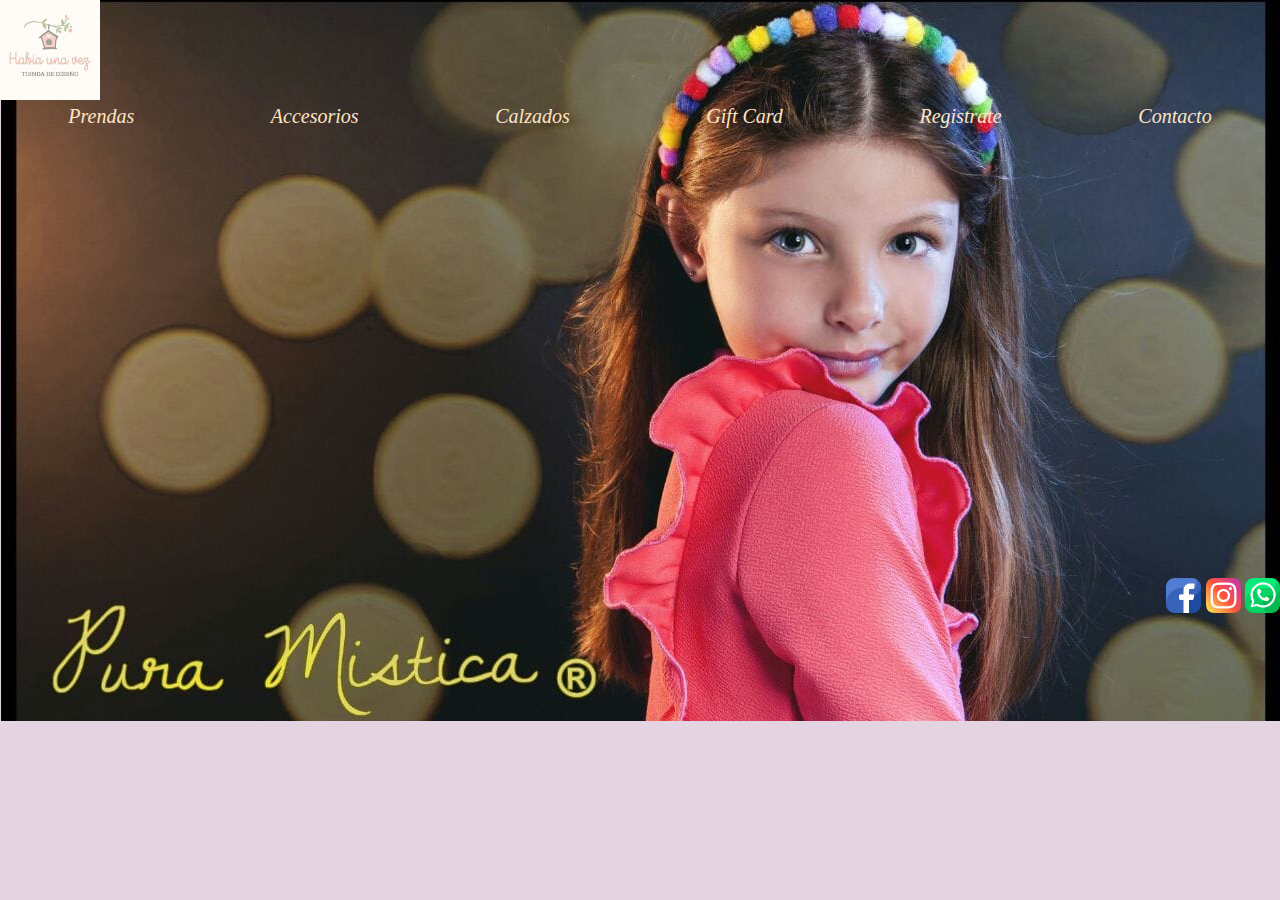
==== index.html @ 28ac90bb "commit inicial" ====
<!DOCTYPE html>
<html lang="en">

<head>
    <meta charset="UTF-8">
    <meta http-equiv="X-UA-Compatible" content="IE=edge">
    <meta name="viewport" content="width=device-width, initial-scale=1.0">
    <title>HABIA UNA VEZ</title>
    <link rel="stylesheet" href="css/Style.css">


</head>

<body class="backHome" id="backHome">
    <div id="mainHome">
        <header class="menu">

            <nav id="colorLi">
                <a class="logo" href="index.html"><img src="./media/logo original.jpg" width="100px" alt=""></a>
                <ul>
                    <li><a href="./paginas/Prendas.html">Prendas</a>
                        <ul>
                            <li>Remeras</li>
                            <li>Pantalones</li>
                            <li>Vestidos</li>
                            <li>Abrigos</li>
                        </ul>
                    </li>
                    <li><a href="./paginas/Accesorios.html">Accesorios</a>
                        <ul>
                            <li>Vinchas</li>
                            <li>Gorros</li>
                            <li>Collares</li>
                            <li>Medias</li>
                        </ul>
                    </li>
                    <li><a href="./paginas/Calzados.html">Calzados</a></li>
                    <li><a href="./paginas/Gifcard.html">Gift Card</a></li>
                    <li><a href="./paginas/Registrate.html">Registrate</a></li>
                    <li><a href="./paginas/Contacto.html">Contacto</a></li>
                </ul>
            </nav>

            <section>

            </section>


            <footer id="footerHome">
                <nav>
                    <a href="https://www.facebook.com/Habiaunaveztiendadenenas" target="_blank"> <img
                            src="./media/facebook.png" width="35px" alt="facebook"> </a>
                    <a href="https://www.instagram.com/habia_una_vez_t/" target="_blank"> <img
                            src="./media/instagram.PNG" width="35px" alt="ig"></a>
                    <a href="https://api.whatsapp.com/send?phone=" target="_blank"> <img src="./media/Whatsapp.PNG"
                            width="35px" alt="whatsapp"></a>
                </nav>
            </footer>
    </div>
</body>



</html>
---- css/Style.css ----
*{
    margin: 0;
    padding: 0;
}

.padre-flex{
    justify-content: flex-end;
}

.bolso {
    display: flex;
    justify-content: end;
    margin-right: 20px;
    margin-top: 10px;
}

body {
    background-color: rgb(228, 212, 225);
}

a {
    font-family: Georgia, 'Times New Roman', Times, serif;
    font-size: 20px;
    font-style: italic;
    color: grey;
    text-decoration: none;     
}

nav ul{
    display: flex;
    flex-direction: row;
    justify-content: space-around;
}

ul {
    list-style: none;
    font-size: 0;
}

/*li {
    display: flex;
    display: inline-block;
    position: relative;
    font-size: 14px;
}*/

ul ul {
    position: absolute;
    display: none;       
}

ul ul li {
    display: block;
}

.menu ul li:hover ul{
    display: block;
    color: bisque;
}

footer{
    display: flex;
    justify-content: end;
    /*margin-top: 400px;
    margin-left: 900px;*/

}

/* Grillas*/
header{
    grid-area: header;
}

footer{
    grid-area: footer;
}

section{
    grid-area: section;
}

article {
    grid-area: article;
}

/*Home*/
#mainHome{
    display: grid;
    grid-template-columns: auto;
    grid-template-rows: 15% auto 20% 10%;
    grid-template-areas: "header" "section" "article" "footer";
}

#colorLi a {
    color: bisque;
}
.backHome {
    background-image: url("../media/posible\ home.jpg");
    background-repeat: round;
    background-attachment: fixed;
}

#footerHome{
    margin-top: 450px;
    margin-left: 900px;
}

/*Prendas*/

 .textoPrendas{
    font-family: Georgia, 'Times New Roman', Times, serif;
    font-size: 20px;
    font-style: italic;
    color: aliceblue;
}

/*.imgPrendas {
    margin-top: 70px;
}*/

#mainPrendas{
    display: grid;
    grid-template-columns: auto;
    grid-template-rows: 15% auto 20% 10%;
    grid-template-areas: "header" "section" "article" "footer" ;
}

#gridPrendas {
    display: grid;
    grid-template-columns:repeat(4, 1fr) ;
    grid-template-rows:repeat(2, 1fr) ;
    column-gap: 5px;
    row-gap: 5px;
   
}

div section img {
    border-radius: 10px;
    width: 200px;
    height: 200px;
}


/*.listaPrendas {
    font-family: Georgia, 'Times New Roman', Times, serif;
    font-size: 16px;
    font-style: italic;
    color: aliceblue;
}*/

/*Accesorios*/
#mainAccesorios{
    display: grid;   
    grid-template-columns: auto;
    grid-template-rows: 20% auto 15%;
    grid-template-areas: "header" "section" "footer" ;
}

#gridAccesorios{
    display: grid;
    grid-template-columns:repeat(3, 1fr) ;
    grid-template-rows: repeat(2, 1fr) ;
    column-gap: 5px;
    row-gap: 5px;
}

/*Calzados*/
.imgCalzados {
    margin-top: 100px;

}

#tablaCalzados {
    background-color: rgb(40, 40, 110);
    margin-top: 50px;
    margin-left: 200px;
    border: groove;
}

#mainCalzados{
    display: grid;
    grid-template-columns: auto;
    grid-template-rows: 25% auto 15%;
    grid-template-areas: "header" "section" "footer";
}

#gridCalzados{
    display: grid;
    grid-template-columns:repeat(4, 1fr) ;
    grid-template-rows: auto;
    column-gap: 5px;
    
}

/*Gift card*/
.textoGift {
    font-family: Georgia, 'Times New Roman', Times, serif;
    font-size: 20px;
    font-style: italic;
    color: gray;
    border: double 5px;
    margin-top: 80px;
}

.gift {
    font-family: Georgia, 'Times New Roman', Times, serif;
    font-size: 20px;
    font-style: italic;
    color: grey
    border: double 5px;
    margin-top: 90px;
}

.fieldsetGift {
background-color: whitesmoke;
}

#mainGiftCard{
    display: grid;
    grid-template-columns: auto;
    grid-template-rows: 15% 30% auto 15%;
    grid-template-areas: "header" "section" "article" "footer" ;
}


/*Registrate*/
.articleRegistrate {
    margin-top: 100px;
    font-family: Georgia, 'Times New Roman', Times, serif;
    font-size: 20px;
    font-style: italic;
    color: grey;
    background-color: whitesmoke;
}

#botonRegistrate {
    margin-left: 300px;
}

#mainRegistrate{
    display: grid;
    grid-template-columns: auto;
    grid-template-rows: 25% auto auto 15% ;
    grid-template-areas: "header" "section" "article" "footer" ;
}


/*Contacto*/
.TextoContacto {
    font-family: Georgia, 'Times New Roman', Times, serif;
    font-size: 20px;
    font-style: italic;
    color: grey;
    border: double 5px;
    margin-top: 80px;
}

#mainContacto{
    display: grid;
    grid-template-columns: auto;
    grid-template-rows: 15% 15% auto 15%;
    grid-template-areas: "header" "section" "article" "footer" ;
}

@media screen and (min-width: 360px) {
    #mainHome{
        display: grid;
        grid-template-columns: auto;
        grid-template-rows: 15% auto 20% 10%;
        grid-template-areas: "header" "section" "article" "footer";
    }   
        
    #backHome{
        background-repeat: no-repeat;
        background-position: top;
    }
  
    #mainPrendas{
        display: grid;
        grid-template-columns: auto;
        grid-template-rows: 15% auto 20% 10%;
        grid-template-areas: "header" "section" "article" "footer" ;
    }
    
    #gridPrendas {
        display: grid;
        grid-template-columns:repeat(2, 1fr) ;
        grid-template-rows:repeat(2, 1fr) ;
        column-gap: 5px;
        row-gap: 5px;
       
    }


    #mainAccesorios{
        display: grid   
        grid-template-columns: auto;
        grid-template-rows: 20% auto 15%;
        grid-template-areas: "header" "section" "footer" ;
    }
    
    #gridAccesorios{
        display: grid;
        grid-template-columns:repeat(3, 1fr) ;
        grid-template-rows: repeat(2, 1fr) ;
        column-gap: 5px;
        row-gap: 5px;
    }

    #mainCalzados{
        display: grid;
        grid-template-columns: auto;
        grid-template-rows: 25% auto 15%;
        grid-template-areas: "header" "section" "footer";
    }
    
    #gridCalzados{
        display: grid;
        grid-template-columns:repeat(4, 1fr) ;
        grid-template-rows: auto;
        column-gap: 5px;
        
    }

    #mainGiftCard{
        display: grid;
        grid-template-columns: auto;
        grid-template-rows: 15% 30% auto 15%;
        grid-template-areas: "header" "section" "article" "footer" ;
    }
    

    #mainRegistrate{
        display: grid;
        grid-template-columns: auto;
        grid-template-rows: 25% auto auto 15% ;
        grid-template-areas: "header" "section" "article" "footer" ;
    }

    #mainContacto{
    display: grid;
    grid-template-columns: auto;
    grid-template-rows: 15% 15% auto 15%;
    grid-template-areas: "header" "section" "article" "footer" ;
    }
}
   


@media screen and (min-width: 1200px) {  
   
    #mainPrendas{
        display: grid;
        grid-template-columns: auto;
        grid-template-rows: 15% auto 20% 10%;
        grid-template-areas: "header" "section" "article" "footer" ;
    }
    
    #gridPrendas {
        display: grid;
        grid-template-columns:repeat(4, 1fr);
        grid-template-rows:repeat(2, 1fr) ;
        column-gap: 5px;
        row-gap: 5px;
       
    }

    #mainAccesorios{
        display: grid;   
        grid-template-columns: auto;
        grid-template-rows: 20% auto 15%;
        grid-template-areas: "header" "section" "footer" ;
    }
    
    #gridAccesorios{
        display: grid;
        grid-template-columns:repeat(3, 1fr) ;
        grid-template-rows: repeat(2, 1fr) ;
        column-gap: 5px;
        row-gap: 5px;
    }

    #mainCalzados{
        display: grid;
        grid-template-columns: auto;
        grid-template-rows: 25% auto 15%;
        grid-template-areas: "header" "section" "footer";
    }
    
    #gridCalzados{
        display: grid;
        grid-template-columns:repeat(4, 1fr) ;
        grid-template-rows: auto;
        column-gap: 5px;
        
    }

    #mainGiftCard{
        display: grid;
        grid-template-columns: auto;
        grid-template-rows: 15% 30% auto 15%;
        grid-template-areas: "header" "section" "article" "footer" ;
    }    

    #mainRegistrate{
        display: grid;
        grid-template-columns: auto;
        grid-template-rows: 25% auto auto 15% ;
        grid-template-areas: "header" "section" "article" "footer" ;
    }

    #mainContacto{
    display: grid;
    grid-template-columns: auto;
    grid-template-rows: 15% 15% auto 15%;
    grid-template-areas: "header" "section" "article" "footer" ;
    }
    
}
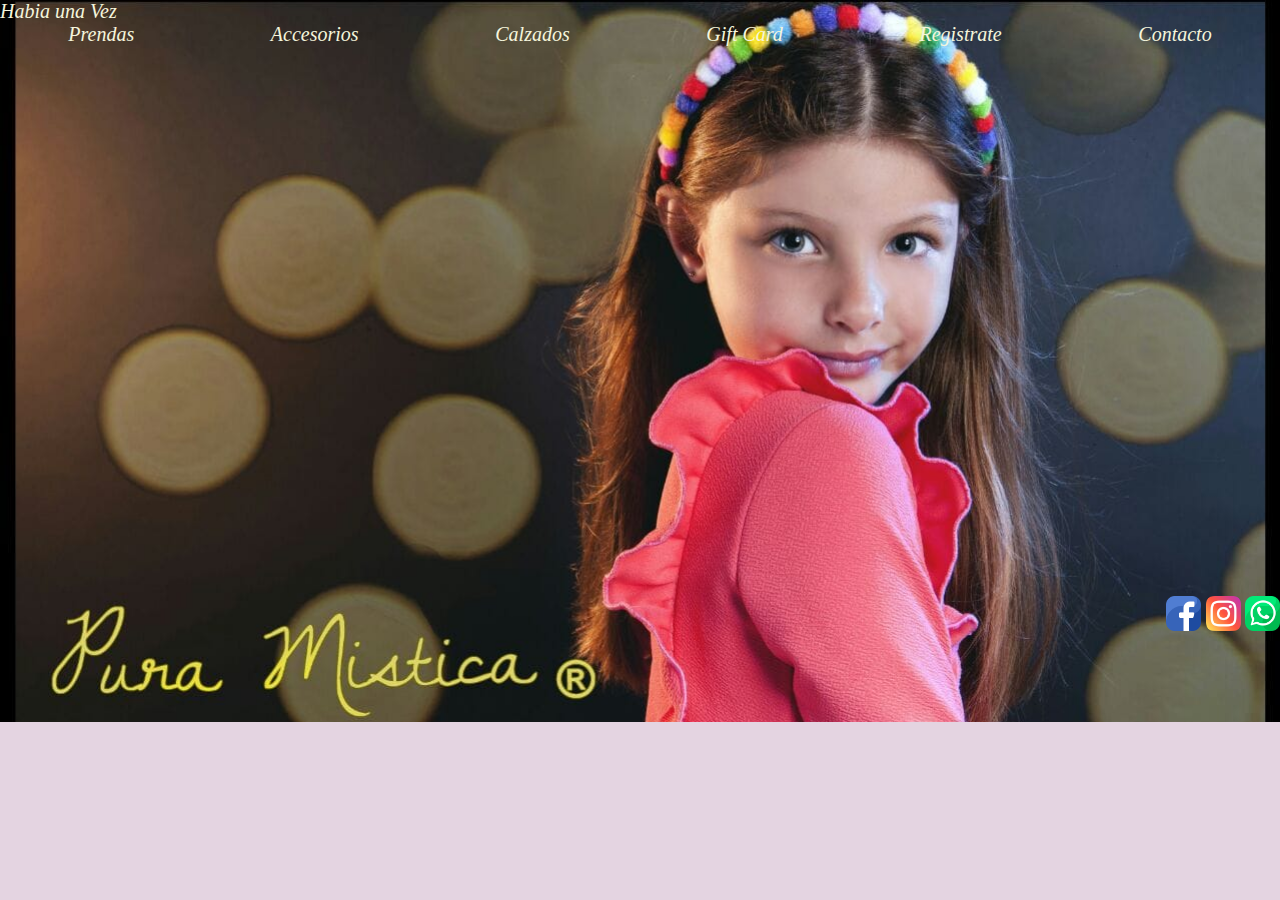
==== commit c9218e3b: "bootstrap" ====
--- a/index.html
+++ b/index.html
@@ -7,16 +7,44 @@
     <meta name="viewport" content="width=device-width, initial-scale=1.0">
     <title>HABIA UNA VEZ</title>
     <link rel="stylesheet" href="css/Style.css">
-
-
+    <link href="https://cdn.jsdelivr.net/npm/bootstrap@5.2.0-beta1/dist/css/bootstrap.min.css" rel="stylesheet" integrity="sha384-0evHe/X+R7YkIZDRvuzKMRqM+OrBnVFBL6DOitfPri4tjfHxaWutUpFmBp4vmVor" crossorigin="anonymous">
+  
 </head>
 
 <body class="backHome" id="backHome">
     <div id="mainHome">
         <header class="menu">
+         <div id="menuMobile">
+            <nav id="colorLi" >
+            <a href="index.html">Habia una Vez</a>
+            <ul class="nav flex-column">
+                <li class="nav-item">
+                  <a class="nav-link active" aria-current="page" href="./paginas/Prendas.html">Prendas</a>
+                </li>
+                <li class="nav-item">
+                  <a class="nav-link" href="./paginas/Accesorios.html">Accesorios</a>
+                </li>
+                <li class="nav-item">
+                    <a class="nav-link" href="./paginas/Calzados.html">Calzados</a>
+                </li>
+                <li class="nav-item">
+                    <a class="nav-link" href="./paginas/Gifcard.html">Gif card</a>
+                </li>
+                <li class="nav-item">
+                    <a class="nav-link" href="./paginas/Registrate.html">Registrate</a>
+                </li>
+                <li class="nav-item">
+                    <a class="nav-link" href="./paginas/Contacto.html">Contacto</a>
+                </li>
+                
+              </ul>
+            </nav>
+            </div>
 
+
+        <div id="menuDesktop">
             <nav id="colorLi">
-                <a class="logo" href="index.html"><img src="./media/logo original.jpg" width="100px" alt=""></a>
+                <a href="index.html">Habia una Vez</a>
                 <ul>
                     <li><a href="./paginas/Prendas.html">Prendas</a>
                         <ul>
@@ -40,7 +68,7 @@
                     <li><a href="./paginas/Contacto.html">Contacto</a></li>
                 </ul>
             </nav>
-
+        </div>
             <section>
 
             </section>
@@ -57,6 +85,8 @@
                 </nav>
             </footer>
     </div>
+    <script src="https://cdn.jsdelivr.net/npm/bootstrap@5.2.0-beta1/dist/js/bootstrap.bundle.min.js" integrity="sha384-pprn3073KE6tl6bjs2QrFaJGz5/SUsLqktiwsUTF55Jfv3qYSDhgCecCxMW52nD2" crossorigin="anonymous"></script>
+ 
 </body>
 
 
--- a/css/Style.css
+++ b/css/Style.css
@@ -1,6 +1,10 @@
 *{
     margin: 0;
     padding: 0;
+}
+
+.logo{
+    display: flex;
 }
 
 .padre-flex{
@@ -14,7 +18,8 @@
     margin-top: 10px;
 }
 
-body {
+
+body{
     background-color: rgb(228, 212, 225);
 }
 
@@ -37,12 +42,12 @@
     font-size: 0;
 }
 
-/*li {
+li {
     display: flex;
     display: inline-block;
     position: relative;
     font-size: 14px;
-}*/
+}
 
 ul ul {
     position: absolute;
@@ -61,9 +66,31 @@
 footer{
     display: flex;
     justify-content: end;
-    /*margin-top: 400px;
-    margin-left: 900px;*/
-
+}
+
+/* animaciones-transformaciones-transition*/
+img {
+    filter: brightness(100%);
+    transition: all 2s;
+}
+
+img:hover {
+    transform: scale(1.5);
+}
+
+h1 {
+    animation-duration: 4s;
+    animation-name: titulo;
+    animation-iteration-count: infinite;
+}
+
+@keyframes titulo {
+    0% {
+        opacity: 0;
+    }
+    100% {
+        opacity: 1;
+    }
 }
 
 /* Grillas*/
@@ -84,6 +111,10 @@
 }
 
 /*Home*/
+#colorLi{
+    flex-direction: none;
+}
+
 #mainHome{
     display: grid;
     grid-template-columns: auto;
@@ -92,16 +123,18 @@
 }
 
 #colorLi a {
-    color: bisque;
+    color: beige;
+    text-decoration: none;
 }
 .backHome {
     background-image: url("../media/posible\ home.jpg");
+    background-size: 100%;
     background-repeat: round;
     background-attachment: fixed;
 }
 
 #footerHome{
-    margin-top: 450px;
+    margin-top: 550px;
     margin-left: 900px;
 }
 
@@ -109,9 +142,9 @@
 
  .textoPrendas{
     font-family: Georgia, 'Times New Roman', Times, serif;
-    font-size: 20px;
-    font-style: italic;
-    color: aliceblue;
+    font-size: 30px;
+    font-style: italic;
+    color: rgb(134, 84, 98);
 }
 
 /*.imgPrendas {
@@ -166,22 +199,22 @@
 
 /*Calzados*/
 .imgCalzados {
-    margin-top: 100px;
-
-}
-
-#tablaCalzados {
+    margin-top: 200px;
+
+}
+
+/*#tablaCalzados {
     background-color: rgb(40, 40, 110);
     margin-top: 50px;
     margin-left: 200px;
     border: groove;
-}
+}*/
 
 #mainCalzados{
     display: grid;
     grid-template-columns: auto;
-    grid-template-rows: 25% auto 15%;
-    grid-template-areas: "header" "section" "footer";
+    grid-template-rows: 15% auto auto 15%;
+    grid-template-areas: "header" "section" "article" "footer";
 }
 
 #gridCalzados{
@@ -263,6 +296,14 @@
 }
 
 @media screen and (min-width: 360px) {
+    #menuDesktop{
+        display: none;
+    }
+    #menuMobile{
+        display: block;
+    }
+   
+    
     #mainHome{
         display: grid;
         grid-template-columns: auto;
@@ -272,6 +313,7 @@
         
     #backHome{
         background-repeat: no-repeat;
+        background-size: 100%;
         background-position: top;
     }
   
@@ -310,6 +352,86 @@
     #mainCalzados{
         display: grid;
         grid-template-columns: auto;
+        grid-template-rows: 15% auto auto 15%;
+        grid-template-areas: "header" "section" "article" "footer";
+    }
+    
+    /*#gridCalzados{
+        display: grid;
+        grid-template-columns:repeat(4, 1fr) ;
+        grid-template-rows: auto;
+        column-gap: 5px;
+        
+    }*/
+
+    #mainGiftCard{
+        display: grid;
+        grid-template-columns: auto;
+        grid-template-rows: 15% 30% auto 15%;
+        grid-template-areas: "header" "section" "article" "footer" ;
+    }
+    
+
+    #mainRegistrate{
+        display: grid;
+        grid-template-columns: auto;
+        grid-template-rows: 25% auto auto 15% ;
+        grid-template-areas: "header" "section" "article" "footer" ;
+    }
+
+    #mainContacto{
+    display: grid;
+    grid-template-columns: auto;
+    grid-template-rows: 15% 15% auto 15%;
+    grid-template-areas: "header" "section" "article" "footer" ;
+    }
+}
+   
+
+
+@media screen and (min-width: 1200px) {  
+    #menuDesktop{
+        display: block;
+    }
+    #menuMobile{
+        display: none;
+    }
+
+
+    #mainPrendas{
+        display: grid;
+        grid-template-columns: auto;
+        grid-template-rows: 15% auto 20% 10%;
+        grid-template-areas: "header" "section" "article" "footer" ;
+    }
+    
+    #gridPrendas {
+        display: grid;
+        grid-template-columns:repeat(4, 1fr);
+        grid-template-rows:repeat(2, 1fr) ;
+        column-gap: 5px;
+        row-gap: 5px;
+       
+    }
+
+    #mainAccesorios{
+        display: grid;   
+        grid-template-columns: auto;
+        grid-template-rows: 20% auto 15%;
+        grid-template-areas: "header" "section" "footer" ;
+    }
+    
+    #gridAccesorios{
+        display: grid;
+        grid-template-columns:repeat(3, 1fr) ;
+        grid-template-rows: repeat(2, 1fr) ;
+        column-gap: 5px;
+        row-gap: 5px;
+    }
+
+    #mainCalzados{
+        display: grid;
+        grid-template-columns: auto;
         grid-template-rows: 25% auto 15%;
         grid-template-areas: "header" "section" "footer";
     }
@@ -327,8 +449,7 @@
         grid-template-columns: auto;
         grid-template-rows: 15% 30% auto 15%;
         grid-template-areas: "header" "section" "article" "footer" ;
-    }
-    
+    }    
 
     #mainRegistrate{
         display: grid;
@@ -343,78 +464,6 @@
     grid-template-rows: 15% 15% auto 15%;
     grid-template-areas: "header" "section" "article" "footer" ;
     }
-}
-   
-
-
-@media screen and (min-width: 1200px) {  
-   
-    #mainPrendas{
-        display: grid;
-        grid-template-columns: auto;
-        grid-template-rows: 15% auto 20% 10%;
-        grid-template-areas: "header" "section" "article" "footer" ;
-    }
-    
-    #gridPrendas {
-        display: grid;
-        grid-template-columns:repeat(4, 1fr);
-        grid-template-rows:repeat(2, 1fr) ;
-        column-gap: 5px;
-        row-gap: 5px;
-       
-    }
-
-    #mainAccesorios{
-        display: grid;   
-        grid-template-columns: auto;
-        grid-template-rows: 20% auto 15%;
-        grid-template-areas: "header" "section" "footer" ;
-    }
-    
-    #gridAccesorios{
-        display: grid;
-        grid-template-columns:repeat(3, 1fr) ;
-        grid-template-rows: repeat(2, 1fr) ;
-        column-gap: 5px;
-        row-gap: 5px;
-    }
-
-    #mainCalzados{
-        display: grid;
-        grid-template-columns: auto;
-        grid-template-rows: 25% auto 15%;
-        grid-template-areas: "header" "section" "footer";
-    }
-    
-    #gridCalzados{
-        display: grid;
-        grid-template-columns:repeat(4, 1fr) ;
-        grid-template-rows: auto;
-        column-gap: 5px;
-        
-    }
-
-    #mainGiftCard{
-        display: grid;
-        grid-template-columns: auto;
-        grid-template-rows: 15% 30% auto 15%;
-        grid-template-areas: "header" "section" "article" "footer" ;
-    }    
-
-    #mainRegistrate{
-        display: grid;
-        grid-template-columns: auto;
-        grid-template-rows: 25% auto auto 15% ;
-        grid-template-areas: "header" "section" "article" "footer" ;
-    }
-
-    #mainContacto{
-    display: grid;
-    grid-template-columns: auto;
-    grid-template-rows: 15% 15% auto 15%;
-    grid-template-areas: "header" "section" "article" "footer" ;
-    }
-    
-}
-
+    
+}
+
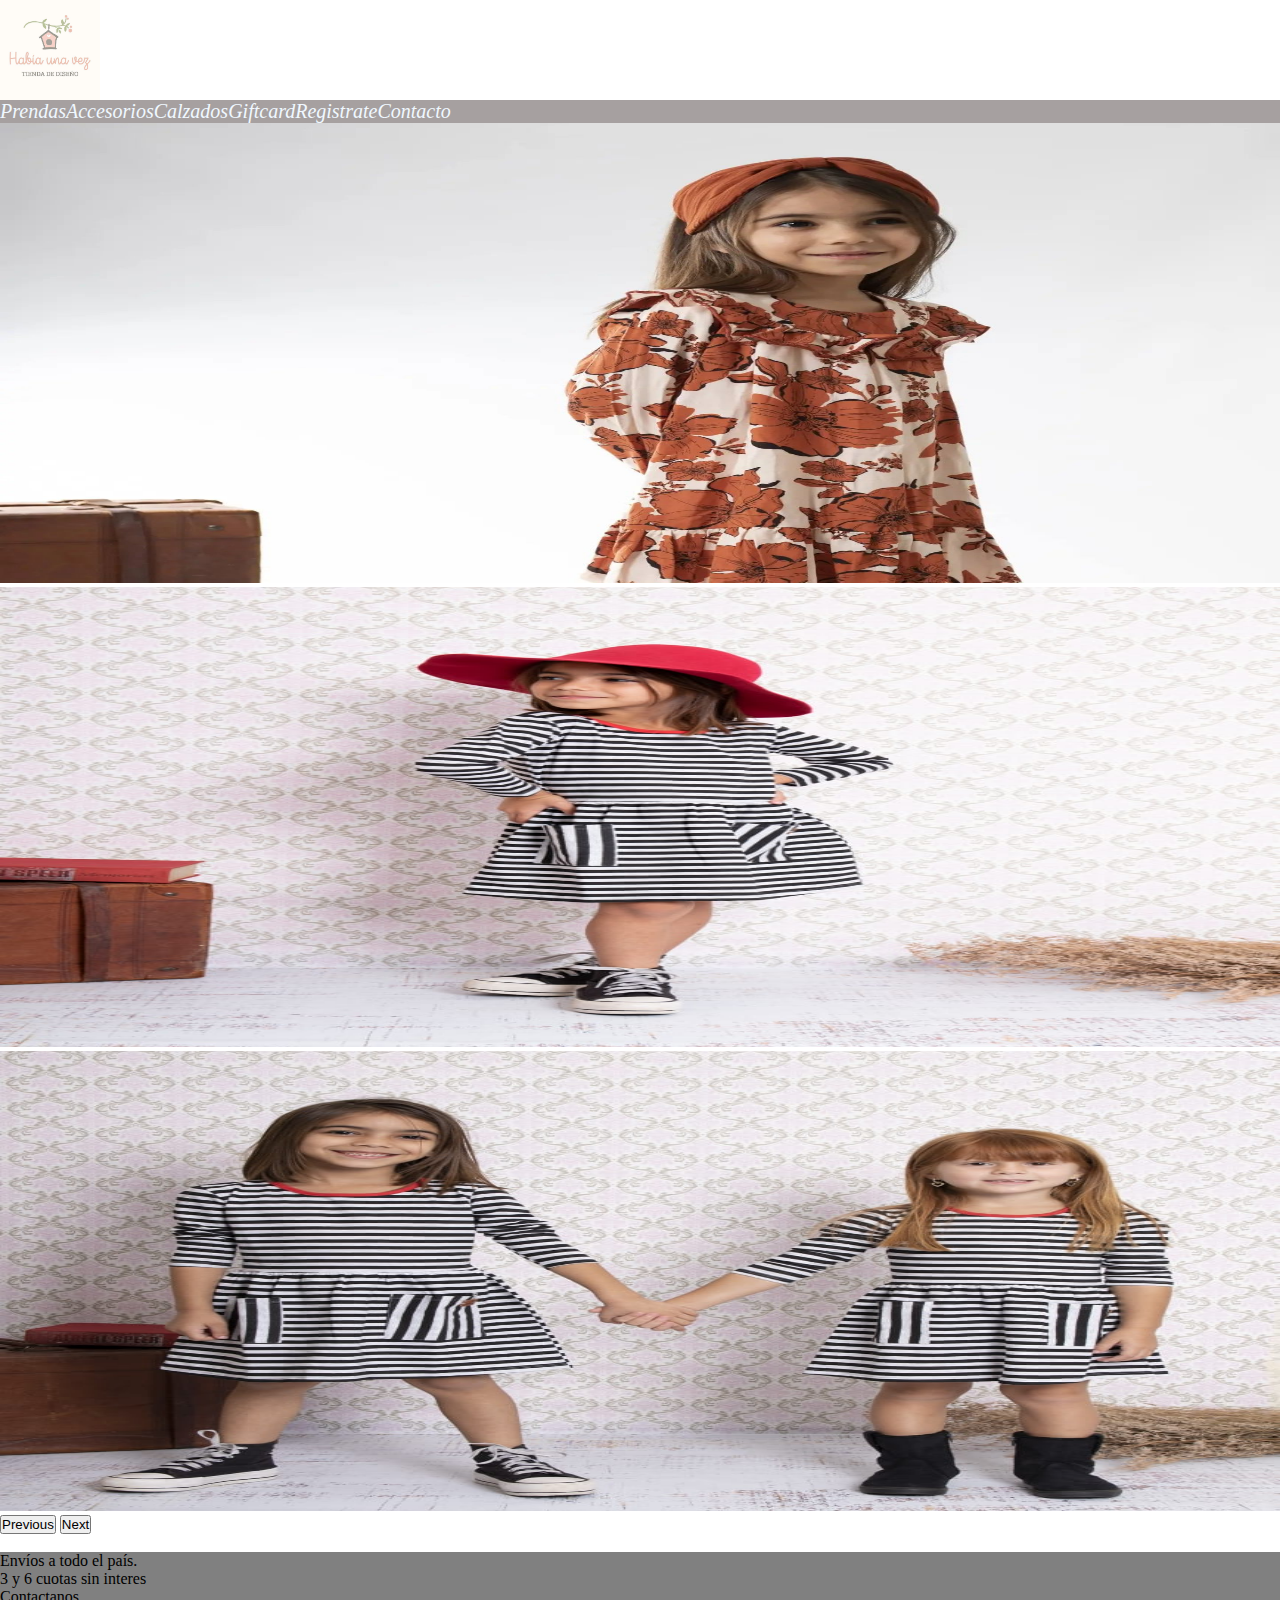
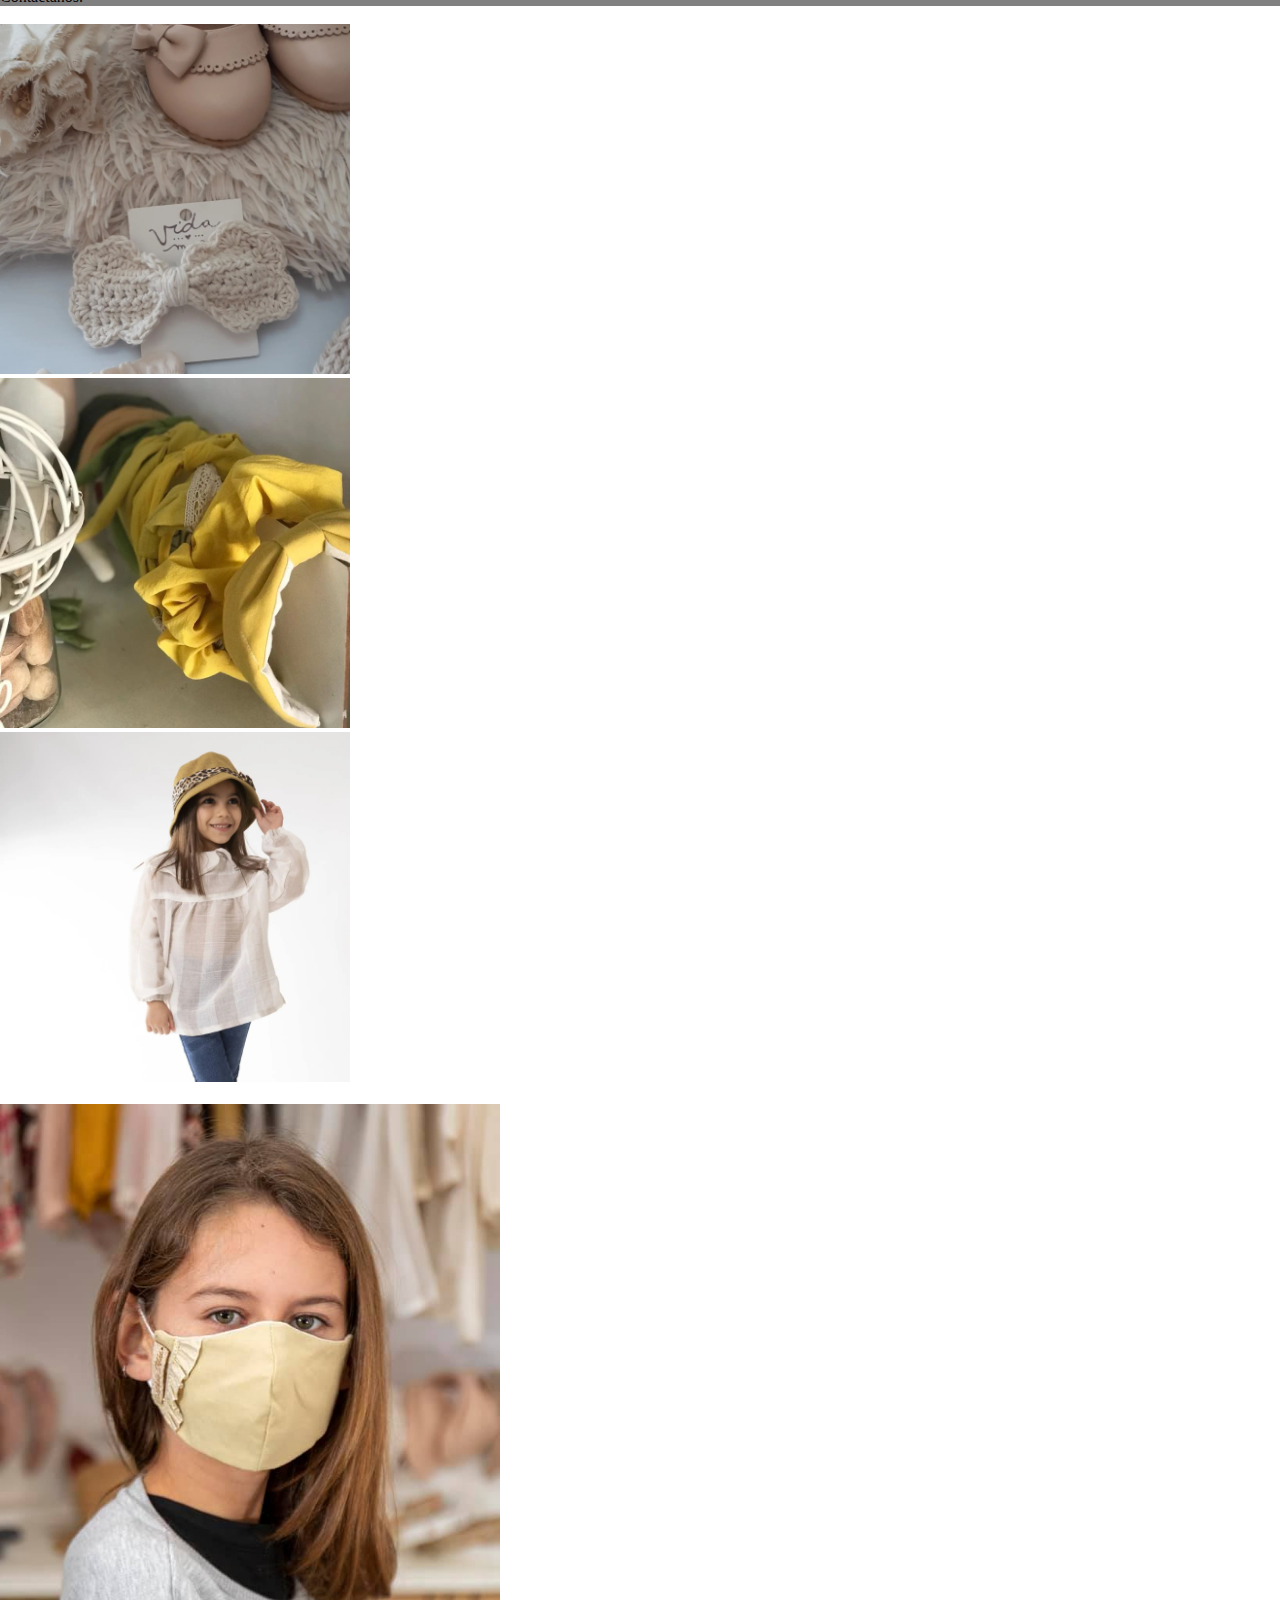
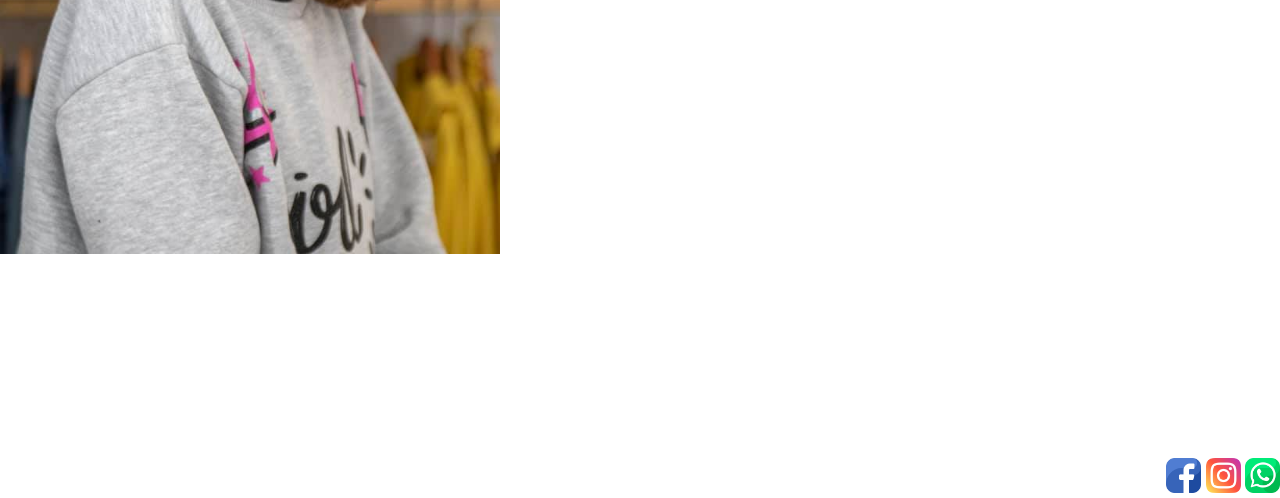
==== commit cec9897d: "modificaciones agregadas" ====
--- a/index.html
+++ b/index.html
@@ -11,8 +11,80 @@
   
 </head>
 
-<body class="backHome" id="backHome">
-    <div id="mainHome">
+<body>
+    <header>
+        <div id="menuDesktop" class="row">
+            <a class="logo" href="./index.html"><img src="./media/logo original.jpg" width="100px" alt=""></a>
+        <div class="contenedorNav">
+                            
+            <ul class=" nav justify-content-center">
+              <li class="nav-item">
+                <a class="nav-link" href="paginas/Prendas.html">Prendas</a>
+              </li>
+              <li class="nav-item">
+                <a class="nav-link" href="paginas/Accesorios.html">Accesorios</a>
+              </li>
+              <li class="nav-item">
+                <a class="nav-link" href="paginas/Calzados.html">Calzados</a>
+              </li>
+              <li class="nav-item">
+                <a class="nav-link" href="paginas/Gifcard.html">Giftcard</a>
+              </li>
+              <li class="nav-item">
+                <a class="nav-link" href="paginas/Registrate.html">Registrate</a>
+              </li>
+              <li class="nav-item">
+                <a class="nav-link" href="paginas/Contacto.html">Contacto</a>
+              </li>
+              
+            </ul>
+          
+            </div>
+        </div>
+
+        <div id="menuMobile">
+            <nav class="navbar bg-light fixed-top">
+             <div class="container-fluid">
+               <a class="navbar-brand" href="../index.html">Habia una Vez</a>
+               <button class="navbar-toggler" type="button" data-bs-toggle="offcanvas" data-bs-target="#offcanvasNavbar" aria-controls="offcanvasNavbar">
+                 <span class="navbar-toggler-icon"></span>
+               </button>
+               <div class="offcanvas offcanvas-end" tabindex="-1" id="offcanvasNavbar" aria-labelledby="offcanvasNavbarLabel">
+                 <div class="offcanvas-header">
+                   <h5 class="offcanvas-title" id="offcanvasNavbarLabel">Menu</h5>
+                   <button type="button" class="btn-close" data-bs-dismiss="offcanvas" aria-label="Close"></button>
+                 </div>
+                 <div class="offcanvas-body">
+                   <ul class="navbar-nav justify-content-end flex-grow-1 pe-3">
+                     <li class="nav-item">
+                       <a class="nav-link active" aria-current="page" href="./paginas/Prendas.html">Prendas</a>
+                     </li>
+                     <li class="nav-item">
+                       <a class="nav-link active" aria-current="page" href="./paginas/Accesorios.html">Accesorios</a>
+                     </li>
+                     <li class="nav-item">
+                       <a class="nav-link active" aria-current="page" href="./paginas/Calzados.html">Calzados</a>
+                     </li>
+                     <li class="nav-item">
+                       <a class="nav-link active" aria-current="page" href="./paginas/Gifcard.html">Gift Card</a>
+                     </li>
+                     <li class="nav-item">
+                       <a class="nav-link active" aria-current="page" href="./paginas/Registrate.html">Registrate</a>
+                     </li>
+                     <li class="nav-item">
+                       <a class="nav-link active" aria-current="page" href="./paginas/Contacto.html">Contacto</a>
+                     </li>
+                   </ul>  
+                 </div>
+               </div>
+             </div>
+           </nav>
+         </div>
+    </header>
+
+
+
+    <!--<div id="mainHome">
         <header class="menu">
          <div id="menuMobile">
             <nav id="colorLi" >
@@ -39,10 +111,91 @@
                 
               </ul>
             </nav>
-            </div>
-
-
-        <div id="menuDesktop">
+            </div>-->
+
+            <div id="carouselExampleFade" class="carousel slide carousel-fade" data-bs-ride="carousel">
+                <div class="carousel-inner">
+                  <div class="carousel-item active">
+                    <img src="./media/DE DISEÑO.jpg" class="d-block w-100"  alt="...">
+                  </div>
+                  <div class="carousel-item">
+                    <img src="./media/WhatsApp Image 2022-06-03 at 10.55.48 AM.jpeg" class="d-block w-100" alt="...">
+                  </div>
+                  <div class="carousel-item">
+                    <img src="./media/WhatsApp Image 2022-06-03 at 11.00.05 AM.jpeg" class="d-block w-100" alt="...">
+                  </div>
+                </div>
+                <button class="carousel-control-prev" type="button" data-bs-target="#carouselExampleFade" data-bs-slide="prev">
+                  <span class="carousel-control-prev-icon" aria-hidden="true"></span>
+                  <span class="visually-hidden">Previous</span>
+                </button>
+                <button class="carousel-control-next" type="button" data-bs-target="#carouselExampleFade" data-bs-slide="next">
+                  <span class="carousel-control-next-icon" aria-hidden="true"></span>
+                  <span class="visually-hidden">Next</span>
+                </button>
+              </div>
+              <br>
+            
+              <div class="container">
+                <div class="row">
+                  <div class="col-sm-3 col-md-4 col-xl-4">
+                    <div class="card">
+                      <div class="card-body">
+                        Envíos a todo el país.
+                      </div>
+                    </div>
+                  </div> 
+                  <div class="col-sm-3 col-md-4 col-xl-4">
+                    <div class="card">
+                      <div class="card-body">
+                        3 y 6 cuotas sin interes
+                      </div>
+                    </div>
+                  </div> 
+                  <div class="col-sm-3 col-md-4 col-xl-4">
+                    <div class="card">
+                      <div class="card-body">
+                        Contactanos.
+                      </div>
+                    </div>
+                  </div> 
+                </div>
+              </div>
+              <br>
+            
+              <section class="container">
+                <div class="row">
+                  <div class="col">
+                  <div class="text-center">
+                    <img src="./media/moño.jpg" class="rounded" width="350px" alt="...">
+                  </div> 
+                </div>
+                <div class="col">
+                  <div class="text-center">
+                    <img src="./media/vinchas.jpg" class="rounded" width="350px" alt="...">
+                  </div> 
+                </div>
+                <div class="col">
+                  <div class="text-center">
+                    <img src="./media/sombreros.jpg" class="rounded" width="350px" alt="...">
+                  </div> 
+                </div>
+                </div>
+              </section>
+              <br>
+              
+              <section class="container">
+                <div class="row">
+                  <div class="col">
+                  <div class="text-center">
+                    <img src="./media/barbijos.jpg" class="rounded" width="500px" alt="...">
+                  </div> 
+                </div>
+                </div>
+              </section>
+
+
+        <!--<div id="menuDesktop">
             <nav id="colorLi">
                 <a href="index.html">Habia una Vez</a>
                 <ul>
@@ -68,27 +221,22 @@
                     <li><a href="./paginas/Contacto.html">Contacto</a></li>
                 </ul>
             </nav>
-        </div>
-            <section>
-
-            </section>
-
-
-            <footer id="footerHome">
-                <nav>
-                    <a href="https://www.facebook.com/Habiaunaveztiendadenenas" target="_blank"> <img
+        </div>-->
+
+
+
+    <footer id="footerHome">
+        <nav>
+            <a href="https://www.facebook.com/Habiaunaveztiendadenenas" target="_blank"> <img
                             src="./media/facebook.png" width="35px" alt="facebook"> </a>
-                    <a href="https://www.instagram.com/habia_una_vez_t/" target="_blank"> <img
+            <a href="https://www.instagram.com/habia_una_vez_t/" target="_blank"> <img
                             src="./media/instagram.PNG" width="35px" alt="ig"></a>
-                    <a href="https://api.whatsapp.com/send?phone=" target="_blank"> <img src="./media/Whatsapp.PNG"
+            <a href="https://api.whatsapp.com/send?phone=" target="_blank"> <img src="./media/Whatsapp.PNG"
                             width="35px" alt="whatsapp"></a>
-                </nav>
-            </footer>
+        </nav>
+    </footer>
     </div>
     <script src="https://cdn.jsdelivr.net/npm/bootstrap@5.2.0-beta1/dist/js/bootstrap.bundle.min.js" integrity="sha384-pprn3073KE6tl6bjs2QrFaJGz5/SUsLqktiwsUTF55Jfv3qYSDhgCecCxMW52nD2" crossorigin="anonymous"></script>
  
 </body>
-
-
-
 </html>--- a/css/Style.css
+++ b/css/Style.css
@@ -1,3 +1,62 @@
+/* modificaciones*/
+.contenedorNav{
+    background-color: rgb(166, 160, 160);
+}
+
+.nav-link {
+    color: white;
+}
+
+.nav li.nav-item a:hover{
+    color: black;
+}
+.nav li:hover {
+    background-color: white;
+    color: black;
+    --bs-text-opacity: 0;
+}
+.nav-item {
+    text-decoration: none;
+   
+}
+.dropdown-item {
+    color:black;
+}
+.dropdown-item:hover {
+    background-color: rgba(220, 220, 220, 0.753) ;
+    color: black;
+}
+
+.card-body{
+    background-color: gray;
+}
+
+.card-body a{
+    background-color: beige;
+    color: black;
+}
+
+.contenedorNav a{
+    color: aliceblue;
+}
+
+.carousel-inner .carousel-item img{
+    object-fit: fil;
+    max-height: 460px;
+    width: 100%;
+}
+
+.card-img{
+    height: 50vh;
+    object-fit: scale-down;
+}
+
+.card .card-img-top {
+    width: auto;
+    height: 50vh;
+}
+
+/* */
 *{
     margin: 0;
     padding: 0;
@@ -19,10 +78,6 @@
 }
 
 
-body{
-    background-color: rgb(228, 212, 225);
-}
-
 a {
     font-family: Georgia, 'Times New Roman', Times, serif;
     font-size: 20px;
@@ -69,13 +124,14 @@
 }
 
 /* animaciones-transformaciones-transition*/
-img {
+
+#img{
     filter: brightness(100%);
     transition: all 2s;
 }
 
-img:hover {
-    transform: scale(1.5);
+#img:hover {
+    transform: scale(1.2);
 }
 
 h1 {
@@ -115,27 +171,28 @@
     flex-direction: none;
 }
 
-#mainHome{
+/*#mainHome{
     display: grid;
     grid-template-columns: auto;
     grid-template-rows: 15% auto 20% 10%;
     grid-template-areas: "header" "section" "article" "footer";
-}
+}*/
 
 #colorLi a {
     color: beige;
     text-decoration: none;
 }
-.backHome {
+/*.backHome {
     background-image: url("../media/posible\ home.jpg");
     background-size: 100%;
     background-repeat: round;
     background-attachment: fixed;
-}
+}*/
 
 #footerHome{
-    margin-top: 550px;
-    margin-left: 900px;
+    display: flex;
+    justify-content: end;
+    margin-top: 200px;
 }
 
 /*Prendas*/
@@ -151,12 +208,12 @@
     margin-top: 70px;
 }*/
 
-#mainPrendas{
+/*#mainPrendas{
     display: grid;
     grid-template-columns: auto;
     grid-template-rows: 15% auto 20% 10%;
     grid-template-areas: "header" "section" "article" "footer" ;
-}
+}*/
 
 #gridPrendas {
     display: grid;
@@ -167,11 +224,11 @@
    
 }
 
-div section img {
+/*div section img {
     border-radius: 10px;
     width: 200px;
     height: 200px;
-}
+}*/
 
 
 /*.listaPrendas {
@@ -226,6 +283,17 @@
 }
 
 /*Gift card*/
+
+#posicion{
+    display: flex;
+    justify-content: center;
+}
+    
+#footerGift{
+    display: flex;
+    justify-content: end;
+
+}
 .textoGift {
     font-family: Georgia, 'Times New Roman', Times, serif;
     font-size: 20px;
@@ -248,12 +316,12 @@
 background-color: whitesmoke;
 }
 
-#mainGiftCard{
+/*#mainGiftCard{
     display: grid;
     grid-template-columns: auto;
     grid-template-rows: 15% 30% auto 15%;
     grid-template-areas: "header" "section" "article" "footer" ;
-}
+}*/
 
 
 /*Registrate*/
@@ -304,7 +372,7 @@
     }
    
     
-    #mainHome{
+    /*#mainHome{
         display: grid;
         grid-template-columns: auto;
         grid-template-rows: 15% auto 20% 10%;
@@ -315,14 +383,14 @@
         background-repeat: no-repeat;
         background-size: 100%;
         background-position: top;
-    }
+    }*/
   
-    #mainPrendas{
+    /*#mainPrendas{
         display: grid;
         grid-template-columns: auto;
         grid-template-rows: 15% auto 20% 10%;
         grid-template-areas: "header" "section" "article" "footer" ;
-    }
+    }*/
     
     #gridPrendas {
         display: grid;
@@ -334,12 +402,12 @@
     }
 
 
-    #mainAccesorios{
+    /*#mainAccesorios{
         display: grid   
         grid-template-columns: auto;
         grid-template-rows: 20% auto 15%;
         grid-template-areas: "header" "section" "footer" ;
-    }
+    }*/
     
     #gridAccesorios{
         display: grid;
@@ -352,7 +420,7 @@
     #mainCalzados{
         display: grid;
         grid-template-columns: auto;
-        grid-template-rows: 15% auto auto 15%;
+        grid-template-rows: 10% 50% auto 25%;
         grid-template-areas: "header" "section" "article" "footer";
     }
     
@@ -367,7 +435,7 @@
     #mainGiftCard{
         display: grid;
         grid-template-columns: auto;
-        grid-template-rows: 15% 30% auto 15%;
+        grid-template-rows: 15% 30% auto 25%;
         grid-template-areas: "header" "section" "article" "footer" ;
     }
     
@@ -375,15 +443,15 @@
     #mainRegistrate{
         display: grid;
         grid-template-columns: auto;
-        grid-template-rows: 25% auto auto 15% ;
+        grid-template-rows: 15% auto auto 15% ;
         grid-template-areas: "header" "section" "article" "footer" ;
     }
 
     #mainContacto{
     display: grid;
     grid-template-columns: auto;
-    grid-template-rows: 15% 15% auto 15%;
-    grid-template-areas: "header" "section" "article" "footer" ;
+    grid-template-rows: 15% auto auto 15%;
+    grid-template-areas: "header" "section" "div" "footer" ;
     }
 }
    
@@ -444,12 +512,12 @@
         
     }
 
-    #mainGiftCard{
+    /*#mainGiftCard{
         display: grid;
         grid-template-columns: auto;
         grid-template-rows: 15% 30% auto 15%;
         grid-template-areas: "header" "section" "article" "footer" ;
-    }    
+    }*/    
 
     #mainRegistrate{
         display: grid;
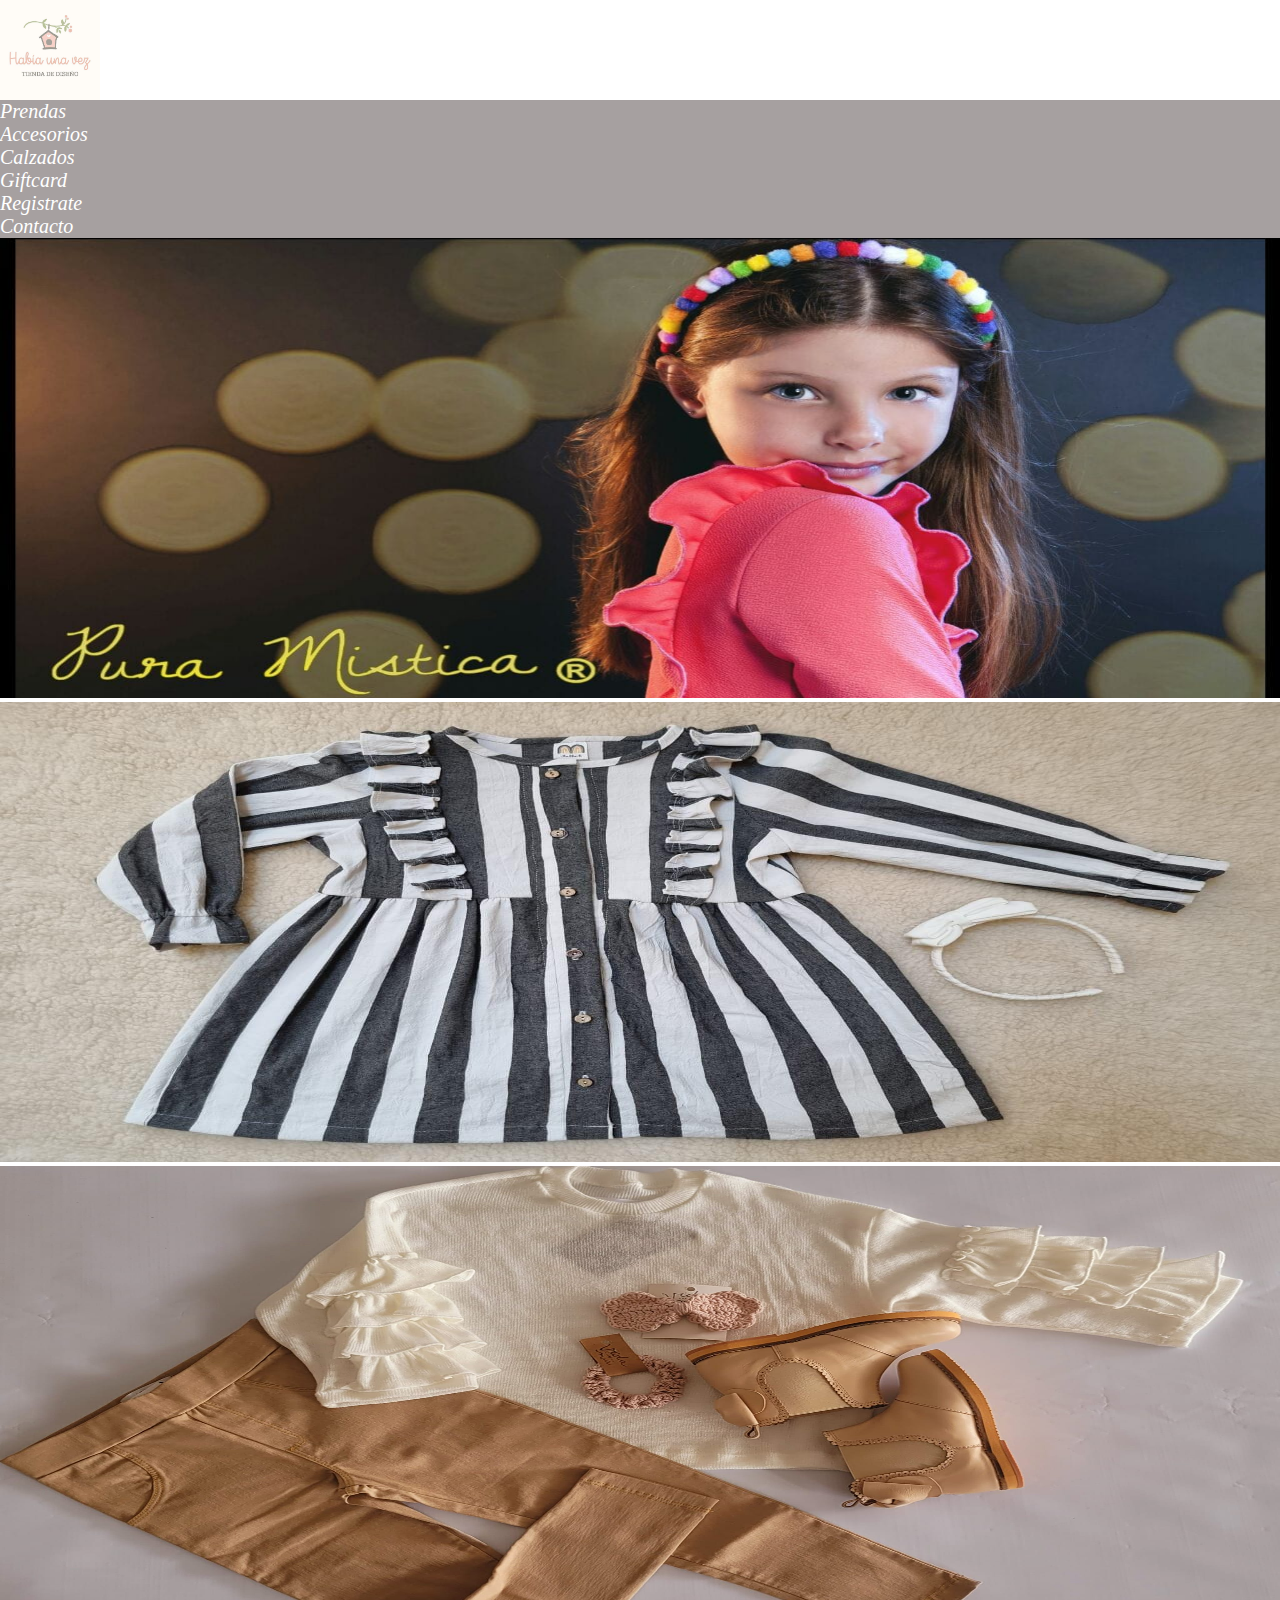
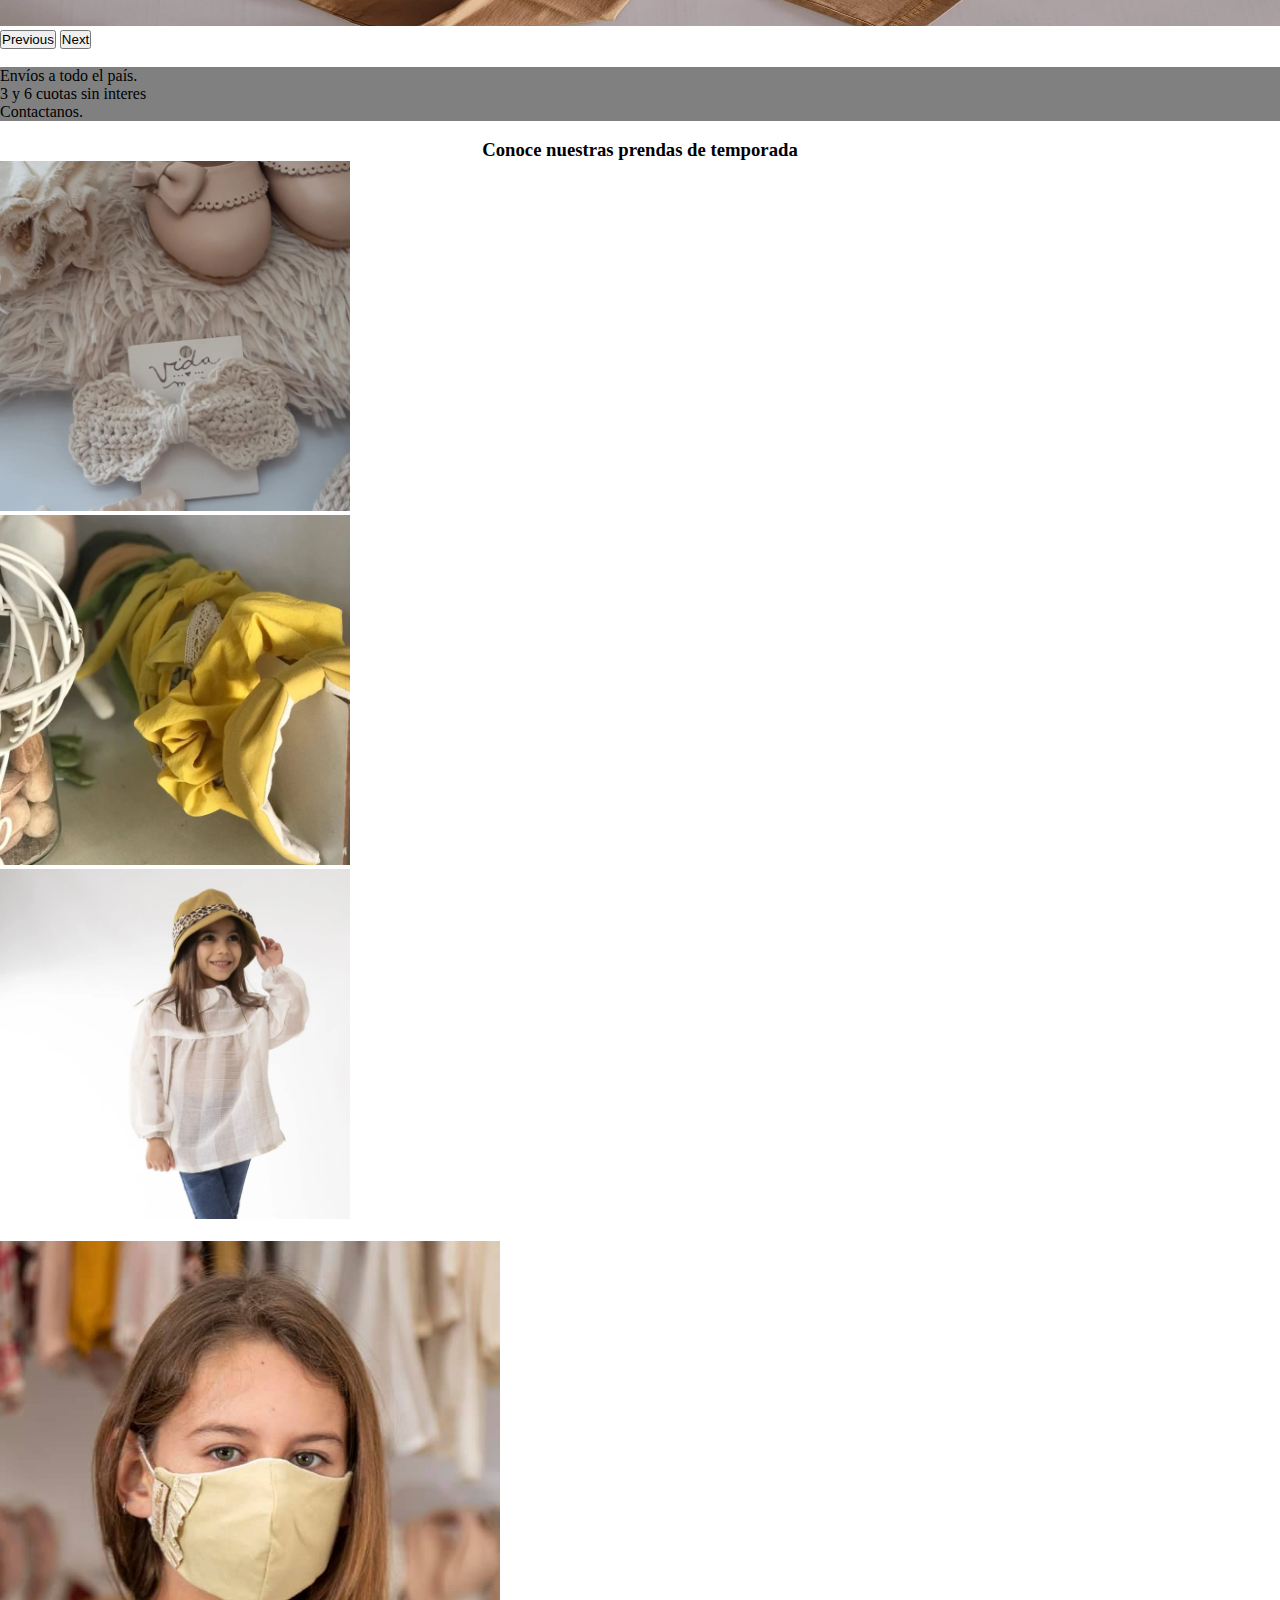
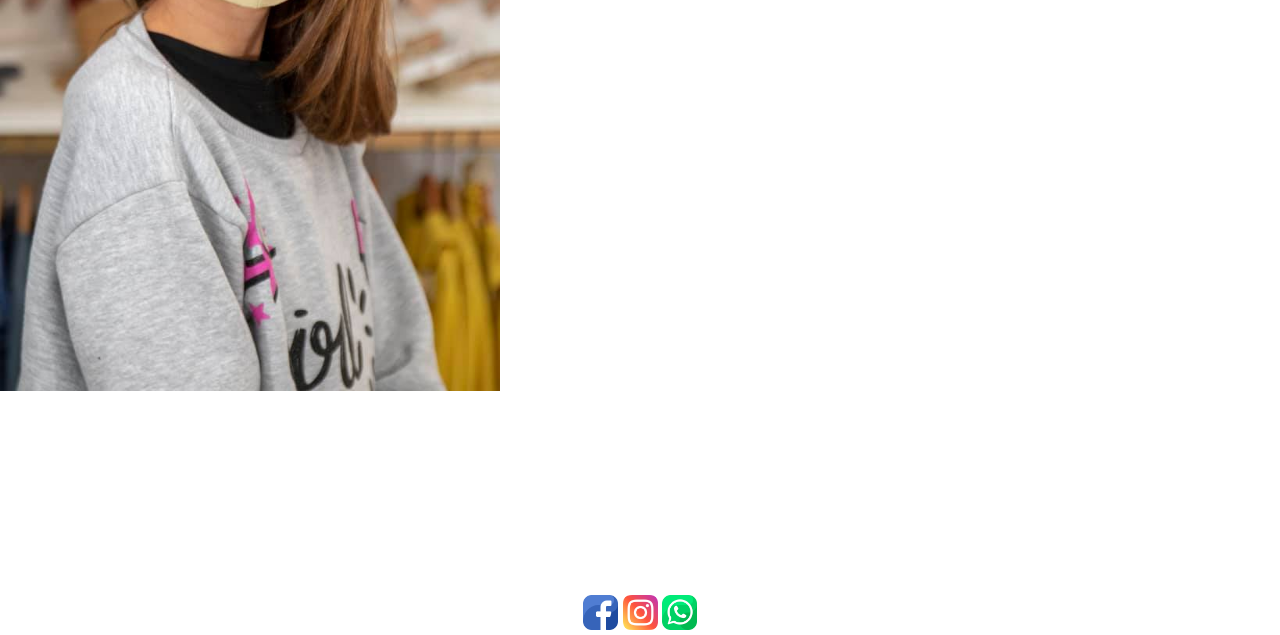
==== commit 8d02b67a: "sass y seo" ====
--- a/index.html
+++ b/index.html
@@ -5,6 +5,8 @@
     <meta charset="UTF-8">
     <meta http-equiv="X-UA-Compatible" content="IE=edge">
     <meta name="viewport" content="width=device-width, initial-scale=1.0">
+    <meta name="description" content="Tienda de ropa infantil de diseño para niñas. Hacemos envío a todo el país y aceptamos todos los medios de pago">
+    <meta name="keywords" content="TIENDA DE ROPA, TIENDA DE ROPA INFANTIL, ROPA, ROPA PARA NIÑAS, MODA, DISEÑO">
     <title>HABIA UNA VEZ</title>
     <link rel="stylesheet" href="css/Style.css">
     <link href="https://cdn.jsdelivr.net/npm/bootstrap@5.2.0-beta1/dist/css/bootstrap.min.css" rel="stylesheet" integrity="sha384-0evHe/X+R7YkIZDRvuzKMRqM+OrBnVFBL6DOitfPri4tjfHxaWutUpFmBp4vmVor" crossorigin="anonymous">
@@ -116,13 +118,13 @@
             <div id="carouselExampleFade" class="carousel slide carousel-fade" data-bs-ride="carousel">
                 <div class="carousel-inner">
                   <div class="carousel-item active">
-                    <img src="./media/DE DISEÑO.jpg" class="d-block w-100"  alt="...">
+                    <img src="./media/posible home.jpg" class="d-block w-100"  alt="...">
                   </div>
                   <div class="carousel-item">
-                    <img src="./media/WhatsApp Image 2022-06-03 at 10.55.48 AM.jpeg" class="d-block w-100" alt="...">
+                    <img src="./media/SLIDER.jpg" class="d-block w-100" alt="...">
                   </div>
                   <div class="carousel-item">
-                    <img src="./media/WhatsApp Image 2022-06-03 at 11.00.05 AM.jpeg" class="d-block w-100" alt="...">
+                    <img src="./media/slider1.jpg" class="d-block w-100" alt="...">
                   </div>
                 </div>
                 <button class="carousel-control-prev" type="button" data-bs-target="#carouselExampleFade" data-bs-slide="prev">
@@ -162,6 +164,8 @@
                 </div>
               </div>
               <br>
+
+              <h3>Conoce nuestras prendas de temporada</h3>
             
               <section class="container">
                 <div class="row">
--- a/css/Style.css
+++ b/css/Style.css
@@ -1,12 +1,217 @@
-/* modificaciones*/
-.contenedorNav{
-    background-color: rgb(166, 160, 160);
-}
-
-.nav-link {
+@media screen and (min-width: 360px) {
+  #menuDesktop {
+    display: none;
+  }
+  #menuMobile {
+    display: block;
+  }
+  /*#mainHome{
+      display: grid;
+      grid-template-columns: auto;
+      grid-template-rows: 15% auto 20% 10%;
+      grid-template-areas: "header" "section" "article" "footer";
+  }   
+
+  #backHome{
+      background-repeat: no-repeat;
+      background-size: 100%;
+      background-position: top;
+  }*/
+  /*#mainPrendas{
+      display: grid;
+      grid-template-columns: auto;
+      grid-template-rows: 15% auto 20% 10%;
+      grid-template-areas: "header" "section" "article" "footer" ;
+  }*/
+  #gridPrendas {
+    display: grid;
+    grid-template-columns: repeat(2, 1fr);
+    grid-template-rows: repeat(2, 1fr);
+    -moz-column-gap: 5px;
+         column-gap: 5px;
+    row-gap: 5px;
+  }
+  /*#mainAccesorios{
+      display: grid   
+      grid-template-columns: auto;
+      grid-template-rows: 20% auto 15%;
+      grid-template-areas: "header" "section" "footer" ;
+  }*/
+  #gridAccesorios {
+    display: grid;
+    grid-template-columns: repeat(3, 1fr);
+    grid-template-rows: repeat(2, 1fr);
+    -moz-column-gap: 5px;
+         column-gap: 5px;
+    row-gap: 5px;
+  }
+  #mainCalzados {
+    display: grid;
+    grid-template-columns: auto;
+    grid-template-rows: 10% 50% auto 25%;
+    grid-template-areas: "header" "section" "article" "footer";
+  }
+  /*#gridCalzados{
+      display: grid;
+      grid-template-columns:repeat(4, 1fr) ;
+      grid-template-rows: auto;
+      column-gap: 5px;
+
+  }*/
+  #mainGiftCard {
+    display: grid;
+    grid-template-columns: auto;
+    grid-template-rows: 15% 30% auto 25%;
+    grid-template-areas: "header" "section" "article" "footer";
+  }
+  #mainRegistrate {
+    display: grid;
+    grid-template-columns: auto;
+    grid-template-rows: 15% auto auto 15%;
+    grid-template-areas: "header" "section" "article" "footer";
+  }
+  #mainContacto {
+    display: grid;
+    grid-template-columns: auto;
+    grid-template-rows: 15% auto auto 15%;
+    grid-template-areas: "header" "section" "div" "footer";
+  }
+}
+@media screen and (min-width: 1200px) {
+  #menuDesktop {
+    display: block;
+  }
+  #menuMobile {
+    display: none;
+  }
+  #mainPrendas {
+    display: grid;
+    grid-template-columns: auto;
+    grid-template-rows: 15% auto 20% 10%;
+    grid-template-areas: "header" "section" "article" "footer";
+  }
+  #gridPrendas {
+    display: grid;
+    grid-template-columns: repeat(4, 1fr);
+    grid-template-rows: repeat(2, 1fr);
+    -moz-column-gap: 5px;
+         column-gap: 5px;
+    row-gap: 5px;
+  }
+  #mainAccesorios {
+    display: grid;
+    grid-template-columns: auto;
+    grid-template-rows: 20% auto 15%;
+    grid-template-areas: "header" "section" "footer";
+  }
+  #gridAccesorios {
+    display: grid;
+    grid-template-columns: repeat(3, 1fr);
+    grid-template-rows: repeat(2, 1fr);
+    -moz-column-gap: 5px;
+         column-gap: 5px;
+    row-gap: 5px;
+  }
+  #mainCalzados {
+    display: grid;
+    grid-template-columns: auto;
+    grid-template-rows: 25% auto 15%;
+    grid-template-areas: "header" "section" "footer";
+  }
+  #gridCalzados {
+    display: grid;
+    grid-template-columns: repeat(4, 1fr);
+    grid-template-rows: auto;
+    -moz-column-gap: 5px;
+         column-gap: 5px;
+  }
+  /*#mainGiftCard{
+      display: grid;
+      grid-template-columns: auto;
+      grid-template-rows: 15% 30% auto 15%;
+      grid-template-areas: "header" "section" "article" "footer" ;
+  }*/
+  #mainRegistrate {
+    display: grid;
+    grid-template-columns: auto;
+    grid-template-rows: 25% auto auto 15%;
+    grid-template-areas: "header" "section" "article" "footer";
+  }
+  #mainContacto {
+    display: grid;
+    grid-template-columns: auto;
+    grid-template-rows: 15% 15% auto 15%;
+    grid-template-areas: "header" "section" "article" "footer";
+  }
+}
+/* animaciones-transformaciones-transition*/
+#img {
+  filter: brightness(100%);
+  transition: all 2s;
+}
+#img:hover {
+  transform: scale(1.2);
+}
+
+/*#img:hover {
+    transform: scale(1.2);
+}*/
+h2 {
+  -webkit-animation-duration: 4s;
+          animation-duration: 4s;
+  -webkit-animation-name: titulo;
+          animation-name: titulo;
+  -webkit-animation-iteration-count: infinite;
+          animation-iteration-count: infinite;
+}
+@-webkit-keyframes titulo {
+  0% {
+    opacity: 0;
+  }
+  100% {
+    opacity: 1;
+  }
+}
+@keyframes titulo {
+  0% {
+    opacity: 0;
+  }
+  100% {
+    opacity: 1;
+  }
+}
+
+.contenedorNav {
+  background-color: rgb(166, 160, 160);
+}
+.contenedorNav a {
+  color: aliceblue;
+}
+.contenedorNav .nav-link {
+  color: white;
+}
+.contenedorNav .nav li.nav-item a:hover {
+  color: black;
+}
+.contenedorNav .nav li.nav-item a:hover:hover {
+  background-color: white;
+  color: black;
+  --bs-text-opacity: 0;
+}
+.contenedorNav .nav-item {
+  text-decoration: none;
+}
+.contenedorNav .dropdown-item {
+  color: black;
+}
+.contenedorNav .dropdown-item:hover {
+  background-color: rgba(220, 220, 220, 0.753);
+  color: black;
+}
+
+/*.nav-link {
     color: white;
 }
-
 .nav li.nav-item a:hover{
     color: black;
 }
@@ -17,76 +222,77 @@
 }
 .nav-item {
     text-decoration: none;
-   
-}
+}
+
 .dropdown-item {
     color:black;
 }
 .dropdown-item:hover {
     background-color: rgba(220, 220, 220, 0.753) ;
     color: black;
-}
-
-.card-body{
-    background-color: gray;
-}
-
-.card-body a{
+}*/
+.card-body {
+  background-color: gray;
+}
+.card-body a {
+  background-color: beige;
+  color: black;
+  border-color: black;
+}
+
+.carousel-inner .carousel-item img {
+  -o-object-fit: fil;
+     object-fit: fil;
+  max-height: 460px;
+  width: 100%;
+}
+
+/*.card-body a{
     background-color: beige;
     color: black;
-}
-
-.contenedorNav a{
+}*/
+/*.contenedorNav a{
     color: aliceblue;
-}
-
-.carousel-inner .carousel-item img{
-    object-fit: fil;
-    max-height: 460px;
-    width: 100%;
-}
-
-.card-img{
-    height: 50vh;
-    object-fit: scale-down;
-}
-
+}*/
 .card .card-img-top {
-    width: auto;
-    height: 50vh;
+  width: auto;
+  height: 50vh;
+}
+.card .card-img {
+  height: 50vh;
+  -o-object-fit: scale-down;
+     object-fit: scale-down;
 }
 
 /* */
-*{
-    margin: 0;
-    padding: 0;
-}
-
-.logo{
-    display: flex;
-}
-
-.padre-flex{
-    justify-content: flex-end;
+* {
+  margin: 0;
+  padding: 0;
+}
+
+.logo {
+  display: flex;
+}
+
+.padre-flex {
+  justify-content: flex-end;
 }
 
 .bolso {
-    display: flex;
-    justify-content: end;
-    margin-right: 20px;
-    margin-top: 10px;
-}
-
+  display: flex;
+  justify-content: end;
+  margin-right: 20px;
+  margin-top: 10px;
+}
 
 a {
-    font-family: Georgia, 'Times New Roman', Times, serif;
-    font-size: 20px;
-    font-style: italic;
-    color: grey;
-    text-decoration: none;     
-}
-
-nav ul{
+  font-family: Georgia, "Times New Roman", Times, serif;
+  font-size: 20px;
+  font-style: italic;
+  text-decoration: none;
+}
+
+/*nav ul{
     display: flex;
     flex-direction: row;
     justify-content: space-around;
@@ -116,59 +322,32 @@
 .menu ul li:hover ul{
     display: block;
     color: bisque;
-}
-
-footer{
-    display: flex;
-    justify-content: end;
-}
-
-/* animaciones-transformaciones-transition*/
-
-#img{
-    filter: brightness(100%);
-    transition: all 2s;
-}
-
-#img:hover {
-    transform: scale(1.2);
-}
-
-h1 {
-    animation-duration: 4s;
-    animation-name: titulo;
-    animation-iteration-count: infinite;
-}
-
-@keyframes titulo {
-    0% {
-        opacity: 0;
-    }
-    100% {
-        opacity: 1;
-    }
+}*/
+footer {
+  display: flex;
+  justify-content: end;
 }
 
 /* Grillas*/
-header{
-    grid-area: header;
-}
-
-footer{
-    grid-area: footer;
-}
-
-section{
-    grid-area: section;
+header {
+  grid-area: header;
+}
+
+footer {
+  grid-area: footer;
+}
+
+section {
+  grid-area: section;
 }
 
 article {
-    grid-area: article;
+  grid-area: article;
 }
 
 /*Home*/
-#colorLi{
-    flex-direction: none;
+#colorLi {
+  flex-direction: none;
 }
 
 /*#mainHome{
@@ -177,51 +356,47 @@
     grid-template-rows: 15% auto 20% 10%;
     grid-template-areas: "header" "section" "article" "footer";
 }*/
-
 #colorLi a {
-    color: beige;
-    text-decoration: none;
-}
+  color: beige;
+  text-decoration: none;
+}
+
 /*.backHome {
     background-image: url("../media/posible\ home.jpg");
     background-size: 100%;
     background-repeat: round;
     background-attachment: fixed;
 }*/
-
-#footerHome{
-    display: flex;
-    justify-content: end;
-    margin-top: 200px;
+#footerHome, .footer {
+  display: flex;
+  justify-content: center;
+  margin-top: 200px;
 }
 
 /*Prendas*/
-
- .textoPrendas{
-    font-family: Georgia, 'Times New Roman', Times, serif;
-    font-size: 30px;
-    font-style: italic;
-    color: rgb(134, 84, 98);
+.textoPrendas {
+  font-family: Georgia, "Times New Roman", Times, serif;
+  font-size: 30px;
+  font-style: italic;
+  color: rgb(134, 84, 98);
 }
 
 /*.imgPrendas {
     margin-top: 70px;
 }*/
-
 /*#mainPrendas{
     display: grid;
     grid-template-columns: auto;
     grid-template-rows: 15% auto 20% 10%;
     grid-template-areas: "header" "section" "article" "footer" ;
 }*/
-
 #gridPrendas {
-    display: grid;
-    grid-template-columns:repeat(4, 1fr) ;
-    grid-template-rows:repeat(2, 1fr) ;
-    column-gap: 5px;
-    row-gap: 5px;
-   
+  display: grid;
+  grid-template-columns: repeat(4, 1fr);
+  grid-template-rows: repeat(2, 1fr);
+  -moz-column-gap: 5px;
+       column-gap: 5px;
+  row-gap: 5px;
 }
 
 /*div section img {
@@ -229,35 +404,32 @@
     width: 200px;
     height: 200px;
 }*/
-
-
 /*.listaPrendas {
     font-family: Georgia, 'Times New Roman', Times, serif;
     font-size: 16px;
     font-style: italic;
     color: aliceblue;
 }*/
-
 /*Accesorios*/
-#mainAccesorios{
-    display: grid;   
-    grid-template-columns: auto;
-    grid-template-rows: 20% auto 15%;
-    grid-template-areas: "header" "section" "footer" ;
-}
-
-#gridAccesorios{
-    display: grid;
-    grid-template-columns:repeat(3, 1fr) ;
-    grid-template-rows: repeat(2, 1fr) ;
-    column-gap: 5px;
-    row-gap: 5px;
+#mainAccesorios {
+  display: grid;
+  grid-template-columns: auto;
+  grid-template-rows: 20% auto 15%;
+  grid-template-areas: "header" "section" "footer";
+}
+
+#gridAccesorios {
+  display: grid;
+  grid-template-columns: repeat(3, 1fr);
+  grid-template-rows: repeat(2, 1fr);
+  -moz-column-gap: 5px;
+       column-gap: 5px;
+  row-gap: 5px;
 }
 
 /*Calzados*/
 .imgCalzados {
-    margin-top: 200px;
-
+  margin-top: 200px;
 }
 
 /*#tablaCalzados {
@@ -266,54 +438,54 @@
     margin-left: 200px;
     border: groove;
 }*/
-
-#mainCalzados{
-    display: grid;
-    grid-template-columns: auto;
-    grid-template-rows: 15% auto auto 15%;
-    grid-template-areas: "header" "section" "article" "footer";
-}
-
-#gridCalzados{
-    display: grid;
-    grid-template-columns:repeat(4, 1fr) ;
-    grid-template-rows: auto;
-    column-gap: 5px;
-    
+#mainCalzados {
+  display: grid;
+  grid-template-columns: auto;
+  grid-template-rows: 15% auto auto 15%;
+  grid-template-areas: "header" "section" "article" "footer";
+}
+
+#gridCalzados {
+  display: grid;
+  grid-template-columns: repeat(4, 1fr);
+  grid-template-rows: auto;
+  -moz-column-gap: 5px;
+       column-gap: 5px;
 }
 
 /*Gift card*/
-
-#posicion{
-    display: flex;
-    justify-content: center;
-}
-    
-#footerGift{
-    display: flex;
-    justify-content: end;
-
-}
+.btnG {
+  font-family: "Times New Roman", Times, serif;
+}
+
+#posicion {
+  display: flex;
+  justify-content: center;
+}
+
+#footerGift {
+  display: flex;
+  justify-content: end;
+}
+
 .textoGift {
-    font-family: Georgia, 'Times New Roman', Times, serif;
-    font-size: 20px;
-    font-style: italic;
-    color: gray;
-    border: double 5px;
-    margin-top: 80px;
+  font-family: Georgia, "Times New Roman", Times, serif;
+  font-size: 20px;
+  font-style: italic;
+  color: gray;
+  border: double 5px;
+  margin-top: 80px;
 }
 
 .gift {
-    font-family: Georgia, 'Times New Roman', Times, serif;
-    font-size: 20px;
-    font-style: italic;
-    color: grey
-    border: double 5px;
-    margin-top: 90px;
+  font-family: Georgia, "Times New Roman", Times, serif;
+  font-size: 20px;
+  font-style: italic;
+  color: grey;
 }
 
 .fieldsetGift {
-background-color: whitesmoke;
+  background-color: whitesmoke;
 }
 
 /*#mainGiftCard{
@@ -322,216 +494,64 @@
     grid-template-rows: 15% 30% auto 15%;
     grid-template-areas: "header" "section" "article" "footer" ;
 }*/
-
-
 /*Registrate*/
 .articleRegistrate {
-    margin-top: 100px;
-    font-family: Georgia, 'Times New Roman', Times, serif;
-    font-size: 20px;
-    font-style: italic;
-    color: grey;
-    background-color: whitesmoke;
-}
-
-#botonRegistrate {
-    margin-left: 300px;
-}
-
-#mainRegistrate{
-    display: grid;
-    grid-template-columns: auto;
-    grid-template-rows: 25% auto auto 15% ;
-    grid-template-areas: "header" "section" "article" "footer" ;
-}
-
+  margin-top: 100px;
+  font-family: Georgia, "Times New Roman", Times, serif;
+  font-size: 20px;
+  font-style: italic;
+  color: grey;
+  background-color: whitesmoke;
+}
+.articleRegistrate .botonRegistrate {
+  font-size: 16px;
+  margin-left: 300px;
+  border-radius: 1px;
+}
+
+#mainRegistrate {
+  display: grid;
+  grid-template-columns: auto;
+  grid-template-rows: 25% auto auto 15%;
+  grid-template-areas: "header" "section" "article" "footer";
+}
 
 /*Contacto*/
 .TextoContacto {
-    font-family: Georgia, 'Times New Roman', Times, serif;
-    font-size: 20px;
-    font-style: italic;
-    color: grey;
-    border: double 5px;
-    margin-top: 80px;
-}
-
-#mainContacto{
-    display: grid;
-    grid-template-columns: auto;
-    grid-template-rows: 15% 15% auto 15%;
-    grid-template-areas: "header" "section" "article" "footer" ;
-}
-
-@media screen and (min-width: 360px) {
-    #menuDesktop{
-        display: none;
-    }
-    #menuMobile{
-        display: block;
-    }
-   
-    
-    /*#mainHome{
-        display: grid;
-        grid-template-columns: auto;
-        grid-template-rows: 15% auto 20% 10%;
-        grid-template-areas: "header" "section" "article" "footer";
-    }   
-        
-    #backHome{
-        background-repeat: no-repeat;
-        background-size: 100%;
-        background-position: top;
-    }*/
-  
-    /*#mainPrendas{
-        display: grid;
-        grid-template-columns: auto;
-        grid-template-rows: 15% auto 20% 10%;
-        grid-template-areas: "header" "section" "article" "footer" ;
-    }*/
-    
-    #gridPrendas {
-        display: grid;
-        grid-template-columns:repeat(2, 1fr) ;
-        grid-template-rows:repeat(2, 1fr) ;
-        column-gap: 5px;
-        row-gap: 5px;
-       
-    }
-
-
-    /*#mainAccesorios{
-        display: grid   
-        grid-template-columns: auto;
-        grid-template-rows: 20% auto 15%;
-        grid-template-areas: "header" "section" "footer" ;
-    }*/
-    
-    #gridAccesorios{
-        display: grid;
-        grid-template-columns:repeat(3, 1fr) ;
-        grid-template-rows: repeat(2, 1fr) ;
-        column-gap: 5px;
-        row-gap: 5px;
-    }
-
-    #mainCalzados{
-        display: grid;
-        grid-template-columns: auto;
-        grid-template-rows: 10% 50% auto 25%;
-        grid-template-areas: "header" "section" "article" "footer";
-    }
-    
-    /*#gridCalzados{
-        display: grid;
-        grid-template-columns:repeat(4, 1fr) ;
-        grid-template-rows: auto;
-        column-gap: 5px;
-        
-    }*/
-
-    #mainGiftCard{
-        display: grid;
-        grid-template-columns: auto;
-        grid-template-rows: 15% 30% auto 25%;
-        grid-template-areas: "header" "section" "article" "footer" ;
-    }
-    
-
-    #mainRegistrate{
-        display: grid;
-        grid-template-columns: auto;
-        grid-template-rows: 15% auto auto 15% ;
-        grid-template-areas: "header" "section" "article" "footer" ;
-    }
-
-    #mainContacto{
-    display: grid;
-    grid-template-columns: auto;
-    grid-template-rows: 15% auto auto 15%;
-    grid-template-areas: "header" "section" "div" "footer" ;
-    }
-}
-   
-
-
-@media screen and (min-width: 1200px) {  
-    #menuDesktop{
-        display: block;
-    }
-    #menuMobile{
-        display: none;
-    }
-
-
-    #mainPrendas{
-        display: grid;
-        grid-template-columns: auto;
-        grid-template-rows: 15% auto 20% 10%;
-        grid-template-areas: "header" "section" "article" "footer" ;
-    }
-    
-    #gridPrendas {
-        display: grid;
-        grid-template-columns:repeat(4, 1fr);
-        grid-template-rows:repeat(2, 1fr) ;
-        column-gap: 5px;
-        row-gap: 5px;
-       
-    }
-
-    #mainAccesorios{
-        display: grid;   
-        grid-template-columns: auto;
-        grid-template-rows: 20% auto 15%;
-        grid-template-areas: "header" "section" "footer" ;
-    }
-    
-    #gridAccesorios{
-        display: grid;
-        grid-template-columns:repeat(3, 1fr) ;
-        grid-template-rows: repeat(2, 1fr) ;
-        column-gap: 5px;
-        row-gap: 5px;
-    }
-
-    #mainCalzados{
-        display: grid;
-        grid-template-columns: auto;
-        grid-template-rows: 25% auto 15%;
-        grid-template-areas: "header" "section" "footer";
-    }
-    
-    #gridCalzados{
-        display: grid;
-        grid-template-columns:repeat(4, 1fr) ;
-        grid-template-rows: auto;
-        column-gap: 5px;
-        
-    }
-
-    /*#mainGiftCard{
-        display: grid;
-        grid-template-columns: auto;
-        grid-template-rows: 15% 30% auto 15%;
-        grid-template-areas: "header" "section" "article" "footer" ;
-    }*/    
-
-    #mainRegistrate{
-        display: grid;
-        grid-template-columns: auto;
-        grid-template-rows: 25% auto auto 15% ;
-        grid-template-areas: "header" "section" "article" "footer" ;
-    }
-
-    #mainContacto{
-    display: grid;
-    grid-template-columns: auto;
-    grid-template-rows: 15% 15% auto 15%;
-    grid-template-areas: "header" "section" "article" "footer" ;
-    }
-    
-}
-
+  font-family: Georgia, "Times New Roman", Times, serif;
+  font-size: 20px;
+  font-style: italic;
+  color: grey;
+  border: double 5px;
+  margin-top: 80px;
+}
+
+#mainContacto {
+  display: grid;
+  grid-template-columns: auto;
+  grid-template-rows: 15% 15% auto 15%;
+  grid-template-areas: "header" "section" "article" "footer";
+}
+
+.Facebook {
+  background-color: blue;
+}
+
+.instagram {
+  background-color: fuchsia;
+}
+
+.whatsapp {
+  background-color: green;
+}
+
+h3 {
+  color: black;
+  font-size: 12 px;
+  text-align: center;
+  font-family: Georgia "Times New Roman" Times serif;
+}
+
+.btn-primary {
+  font-weight: bold;
+}/*# sourceMappingURL=style.css.map */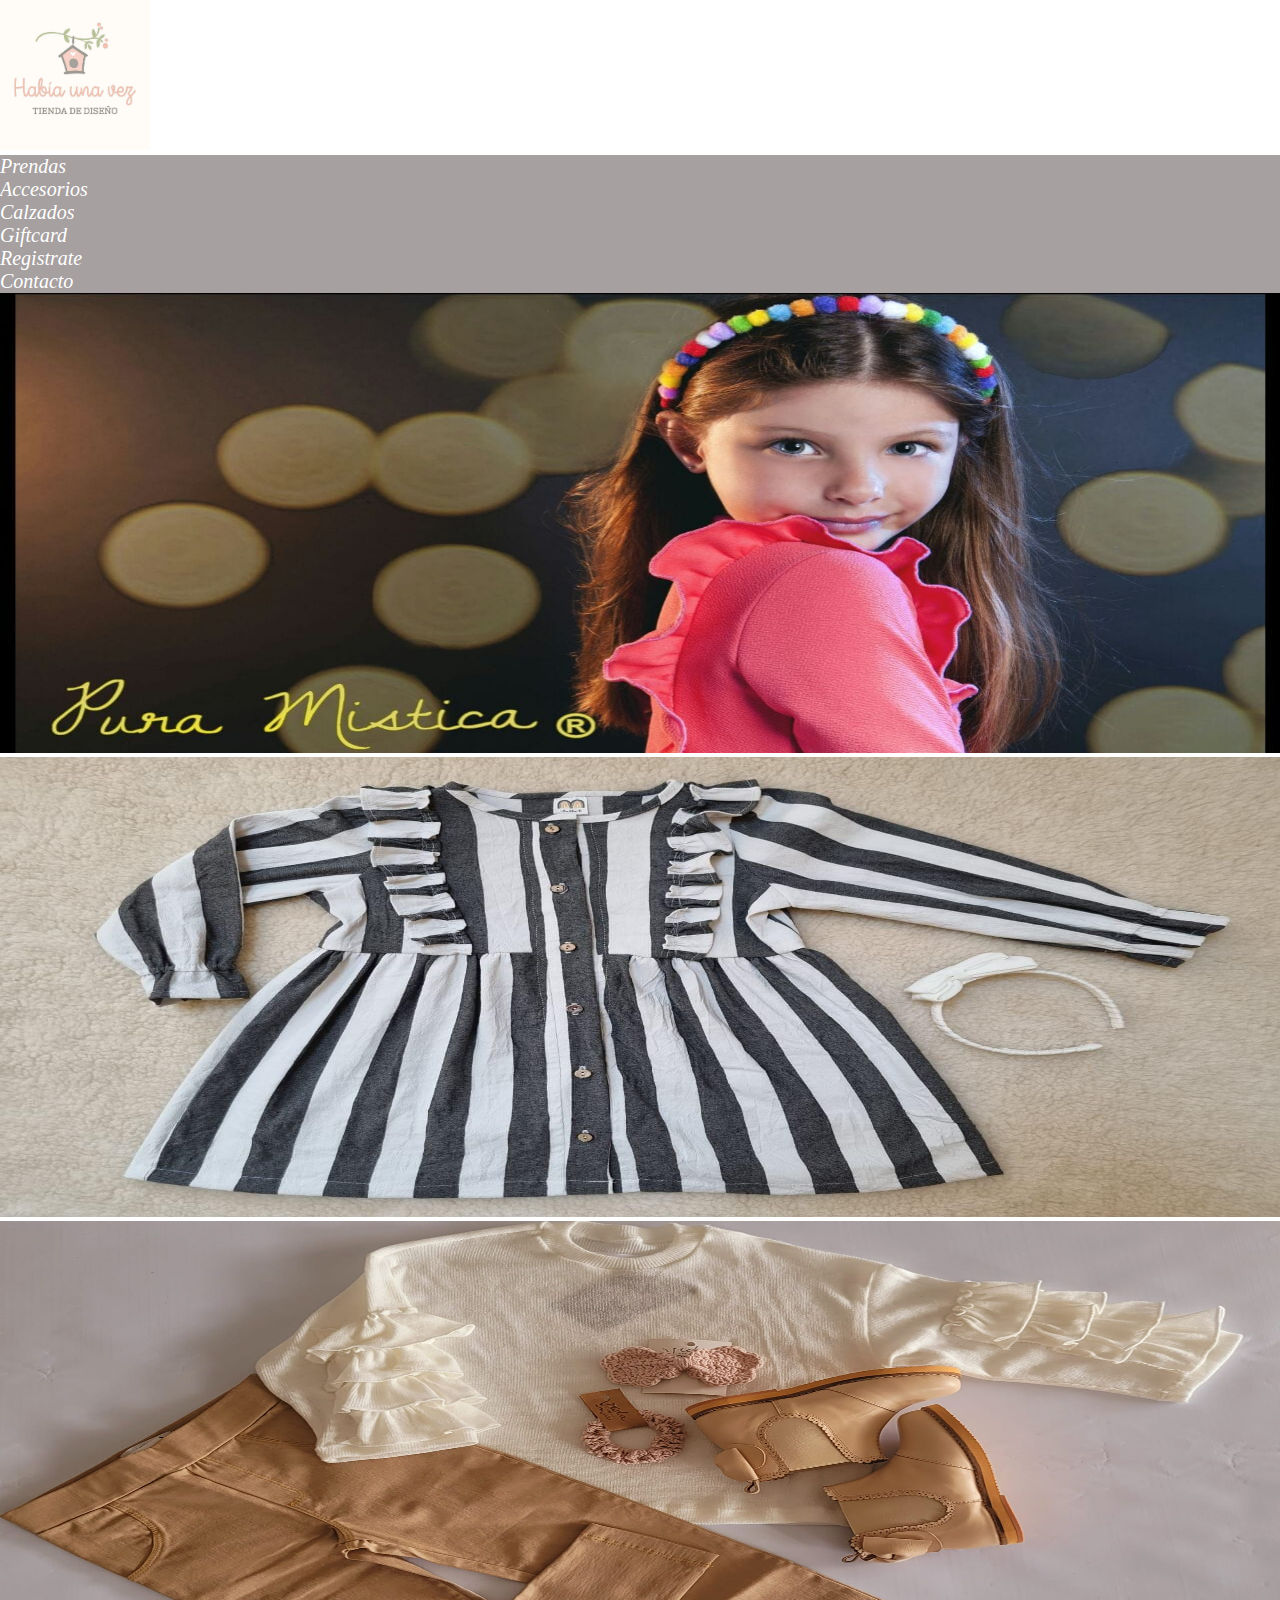
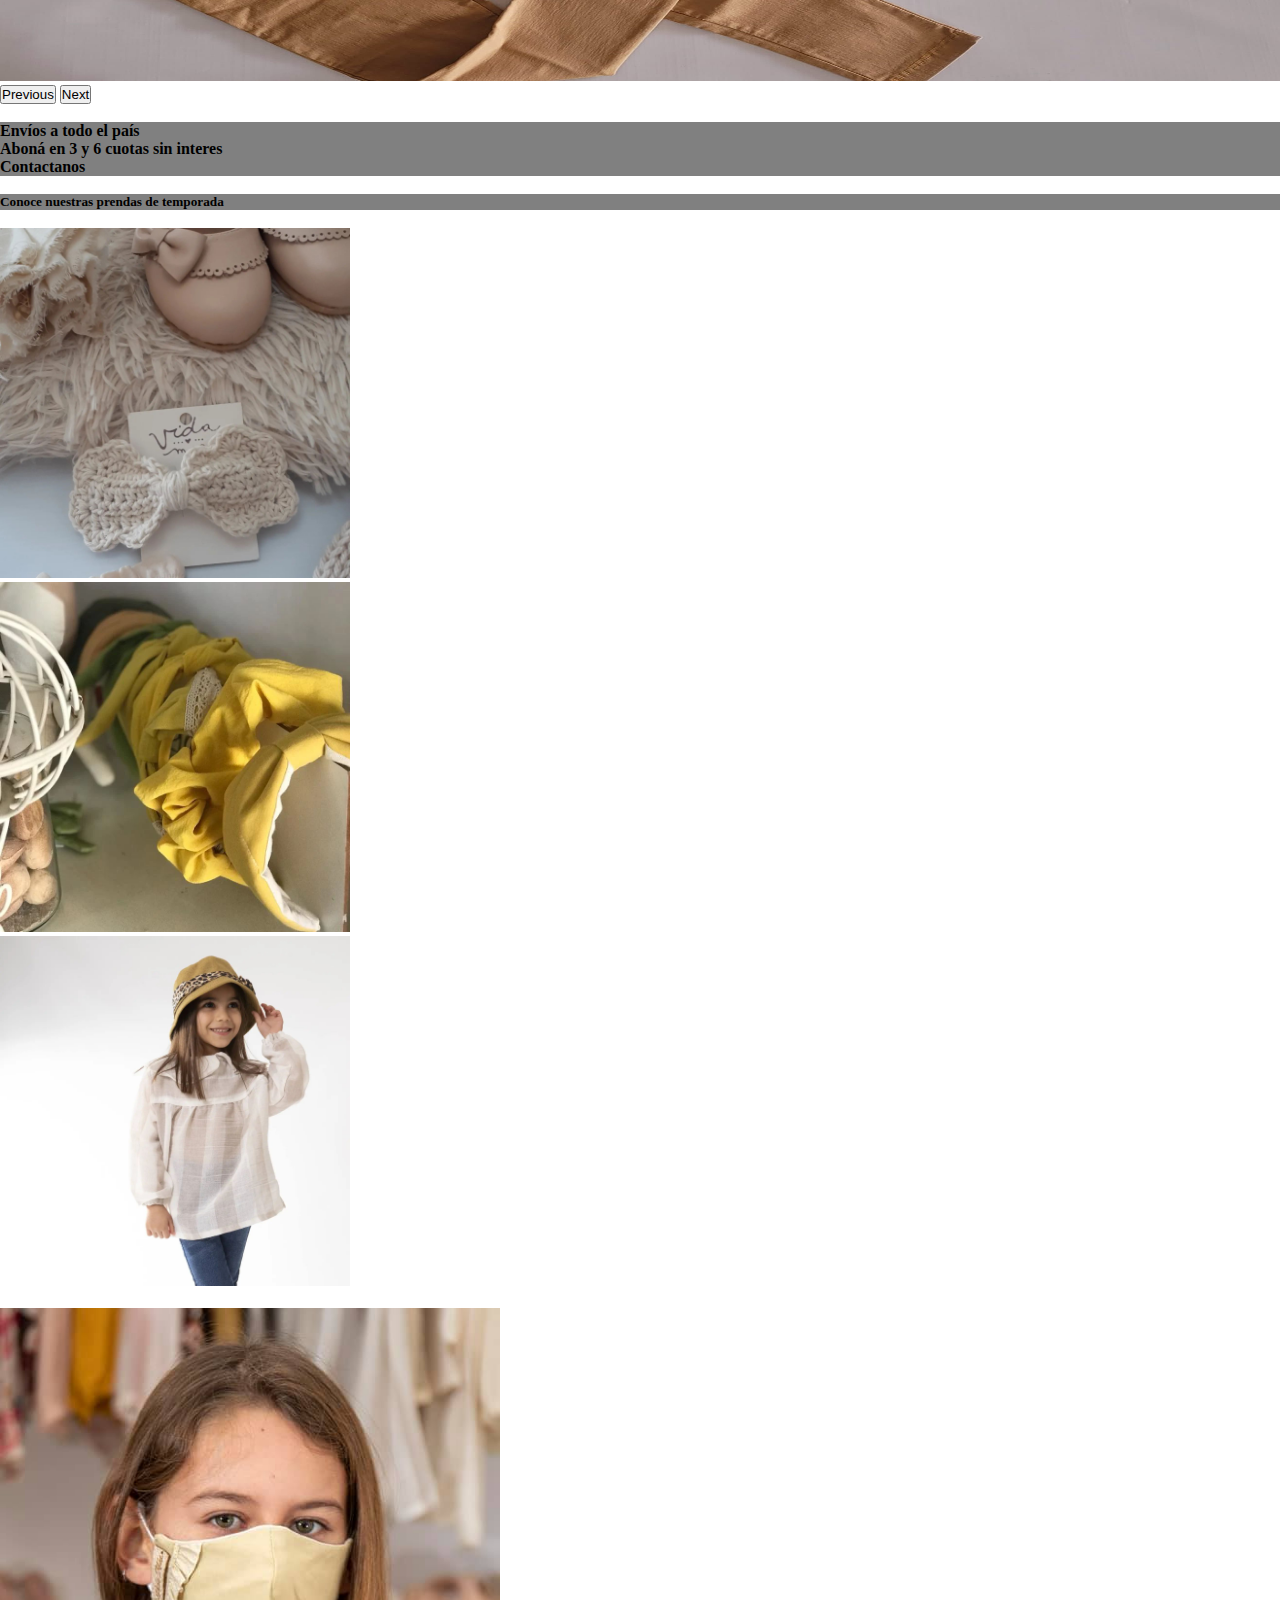
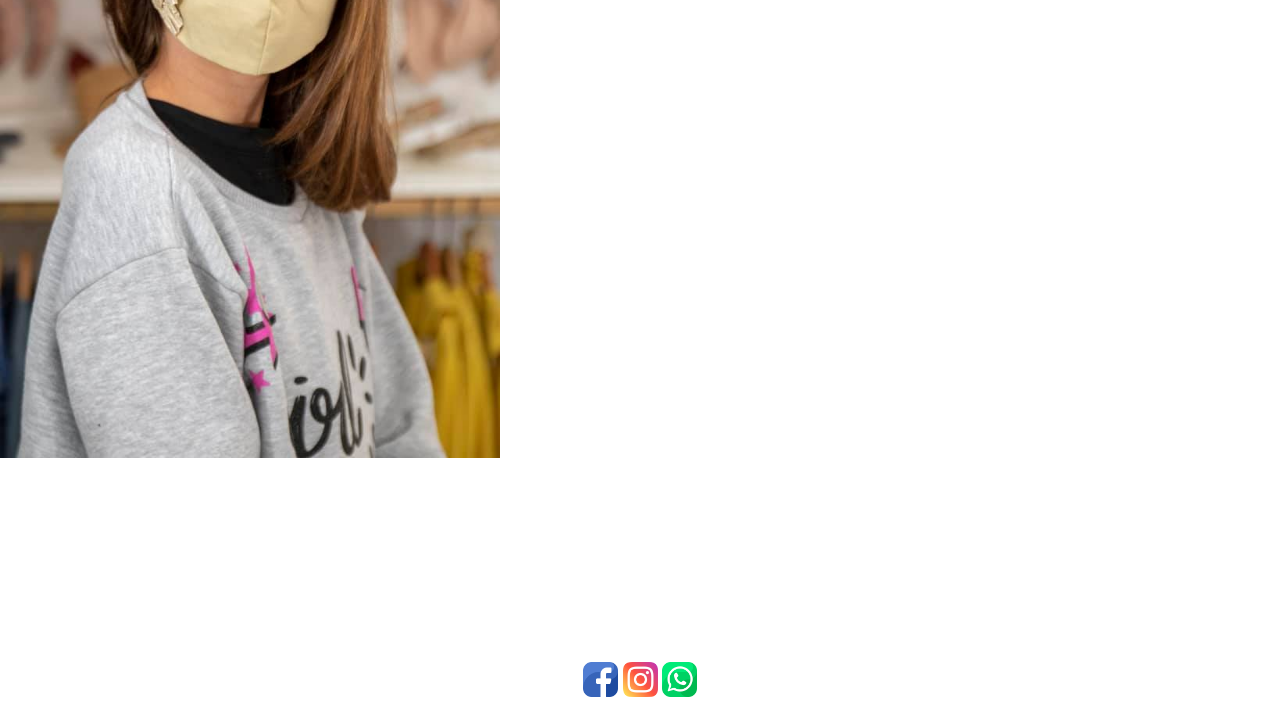
==== commit eb304574: "final" ====
--- a/index.html
+++ b/index.html
@@ -16,9 +16,12 @@
 <body>
     <header>
         <div id="menuDesktop" class="row">
-            <a class="logo" href="./index.html"><img src="./media/logo original.jpg" width="100px" alt=""></a>
-        <div class="contenedorNav">
-                            
+          <div class="container text-center">
+            <div class="row">
+              <div class="col-md-6 offset-md-3"><a href="./index.html"><img src="./media/logo original.jpg" width="150px" alt=""></a></div>
+            </div>
+          </div>
+        <div class="contenedorNav">                         
             <ul class=" nav justify-content-center">
               <li class="nav-item">
                 <a class="nav-link" href="paginas/Prendas.html">Prendas</a>
@@ -45,7 +48,7 @@
         </div>
 
         <div id="menuMobile">
-            <nav class="navbar bg-light fixed-top">
+            <nav class="navbar bg-light fixed-left">
              <div class="container-fluid">
                <a class="navbar-brand" href="../index.html">Habia una Vez</a>
                <button class="navbar-toggler" type="button" data-bs-toggle="offcanvas" data-bs-target="#offcanvasNavbar" aria-controls="offcanvasNavbar">
@@ -83,39 +86,9 @@
            </nav>
          </div>
     </header>
+  
 
-
-
-    <!--<div id="mainHome">
-        <header class="menu">
-         <div id="menuMobile">
-            <nav id="colorLi" >
-            <a href="index.html">Habia una Vez</a>
-            <ul class="nav flex-column">
-                <li class="nav-item">
-                  <a class="nav-link active" aria-current="page" href="./paginas/Prendas.html">Prendas</a>
-                </li>
-                <li class="nav-item">
-                  <a class="nav-link" href="./paginas/Accesorios.html">Accesorios</a>
-                </li>
-                <li class="nav-item">
-                    <a class="nav-link" href="./paginas/Calzados.html">Calzados</a>
-                </li>
-                <li class="nav-item">
-                    <a class="nav-link" href="./paginas/Gifcard.html">Gif card</a>
-                </li>
-                <li class="nav-item">
-                    <a class="nav-link" href="./paginas/Registrate.html">Registrate</a>
-                </li>
-                <li class="nav-item">
-                    <a class="nav-link" href="./paginas/Contacto.html">Contacto</a>
-                </li>
-                
-              </ul>
-            </nav>
-            </div>-->
-
-            <div id="carouselExampleFade" class="carousel slide carousel-fade" data-bs-ride="carousel">
+            <div id="carouselExampleFade" class="carousel slide carousel-fade max-width" data-bs-ride="carousel">
                 <div class="carousel-inner">
                   <div class="carousel-item active">
                     <img src="./media/posible home.jpg" class="d-block w-100"  alt="...">
@@ -143,35 +116,40 @@
                   <div class="col-sm-3 col-md-4 col-xl-4">
                     <div class="card">
                       <div class="card-body">
-                        Envíos a todo el país.
+                       <strong>Envíos a todo el país</strong>
                       </div>
                     </div>
                   </div> 
                   <div class="col-sm-3 col-md-4 col-xl-4">
                     <div class="card">
                       <div class="card-body">
-                        3 y 6 cuotas sin interes
+                        <strong>Aboná en 3 y 6 cuotas sin interes</strong>
                       </div>
                     </div>
                   </div> 
                   <div class="col-sm-3 col-md-4 col-xl-4">
                     <div class="card">
                       <div class="card-body">
-                        Contactanos.
+                        <strong>Contactanos</strong>
                       </div>
                     </div>
                   </div> 
                 </div>
               </div>
               <br>
-
-              <h3>Conoce nuestras prendas de temporada</h3>
+              <div class="card mb-3">
+                <div class="card-body">
+                  <h5 class="card-title text-center">Conoce nuestras prendas de temporada</h5>
+                </div>
+              </div>
+              
+              <br>
             
               <section class="container">
                 <div class="row">
                   <div class="col">
                   <div class="text-center">
-                    <img src="./media/moño.jpg" class="rounded" width="350px" alt="...">
+                    <img src="./media/mono.jpg" class="rounded" width="350px" alt="...">
                   </div> 
                 </div>
                 <div class="col">
@@ -199,36 +177,6 @@
               </section>
 
 
-        <!--<div id="menuDesktop">
-            <nav id="colorLi">
-                <a href="index.html">Habia una Vez</a>
-                <ul>
-                    <li><a href="./paginas/Prendas.html">Prendas</a>
-                        <ul>
-                            <li>Remeras</li>
-                            <li>Pantalones</li>
-                            <li>Vestidos</li>
-                            <li>Abrigos</li>
-                        </ul>
-                    </li>
-                    <li><a href="./paginas/Accesorios.html">Accesorios</a>
-                        <ul>
-                            <li>Vinchas</li>
-                            <li>Gorros</li>
-                            <li>Collares</li>
-                            <li>Medias</li>
-                        </ul>
-                    </li>
-                    <li><a href="./paginas/Calzados.html">Calzados</a></li>
-                    <li><a href="./paginas/Gifcard.html">Gift Card</a></li>
-                    <li><a href="./paginas/Registrate.html">Registrate</a></li>
-                    <li><a href="./paginas/Contacto.html">Contacto</a></li>
-                </ul>
-            </nav>
-        </div>-->
-
-
-
     <footer id="footerHome">
         <nav>
             <a href="https://www.facebook.com/Habiaunaveztiendadenenas" target="_blank"> <img
--- a/css/Style.css
+++ b/css/Style.css
@@ -5,24 +5,7 @@
   #menuMobile {
     display: block;
   }
-  /*#mainHome{
-      display: grid;
-      grid-template-columns: auto;
-      grid-template-rows: 15% auto 20% 10%;
-      grid-template-areas: "header" "section" "article" "footer";
-  }   
-
-  #backHome{
-      background-repeat: no-repeat;
-      background-size: 100%;
-      background-position: top;
-  }*/
-  /*#mainPrendas{
-      display: grid;
-      grid-template-columns: auto;
-      grid-template-rows: 15% auto 20% 10%;
-      grid-template-areas: "header" "section" "article" "footer" ;
-  }*/
+  
   #gridPrendas {
     display: grid;
     grid-template-columns: repeat(2, 1fr);
@@ -31,12 +14,7 @@
          column-gap: 5px;
     row-gap: 5px;
   }
-  /*#mainAccesorios{
-      display: grid   
-      grid-template-columns: auto;
-      grid-template-rows: 20% auto 15%;
-      grid-template-areas: "header" "section" "footer" ;
-  }*/
+  
   #gridAccesorios {
     display: grid;
     grid-template-columns: repeat(3, 1fr);
@@ -51,13 +29,7 @@
     grid-template-rows: 10% 50% auto 25%;
     grid-template-areas: "header" "section" "article" "footer";
   }
-  /*#gridCalzados{
-      display: grid;
-      grid-template-columns:repeat(4, 1fr) ;
-      grid-template-rows: auto;
-      column-gap: 5px;
-
-  }*/
+  
   #mainGiftCard {
     display: grid;
     grid-template-columns: auto;
@@ -125,12 +97,7 @@
     -moz-column-gap: 5px;
          column-gap: 5px;
   }
-  /*#mainGiftCard{
-      display: grid;
-      grid-template-columns: auto;
-      grid-template-rows: 15% 30% auto 15%;
-      grid-template-areas: "header" "section" "article" "footer" ;
-  }*/
+  
   #mainRegistrate {
     display: grid;
     grid-template-columns: auto;
@@ -153,9 +120,7 @@
   transform: scale(1.2);
 }
 
-/*#img:hover {
-    transform: scale(1.2);
-}*/
+
 h2 {
   -webkit-animation-duration: 4s;
           animation-duration: 4s;
@@ -209,28 +174,7 @@
   color: black;
 }
 
-/*.nav-link {
-    color: white;
-}
-.nav li.nav-item a:hover{
-    color: black;
-}
-.nav li:hover {
-    background-color: white;
-    color: black;
-    --bs-text-opacity: 0;
-}
-.nav-item {
-    text-decoration: none;
-}
-
-.dropdown-item {
-    color:black;
-}
-.dropdown-item:hover {
-    background-color: rgba(220, 220, 220, 0.753) ;
-    color: black;
-}*/
+
 .card-body {
   background-color: gray;
 }
@@ -247,13 +191,7 @@
   width: 100%;
 }
 
-/*.card-body a{
-    background-color: beige;
-    color: black;
-}*/
-/*.contenedorNav a{
-    color: aliceblue;
-}*/
+
 .card .card-img-top {
   width: auto;
   height: 50vh;
@@ -292,42 +230,6 @@
   text-decoration: none;
 }
 
-/*nav ul{
-    display: flex;
-    flex-direction: row;
-    justify-content: space-around;
-}
-
-ul {
-    list-style: none;
-    font-size: 0;
-}
-
-li {
-    display: flex;
-    display: inline-block;
-    position: relative;
-    font-size: 14px;
-}
-
-ul ul {
-    position: absolute;
-    display: none;       
-}
-
-ul ul li {
-    display: block;
-}
-
-.menu ul li:hover ul{
-    display: block;
-    color: bisque;
-}*/
-footer {
-  display: flex;
-  justify-content: end;
-}
-
 /* Grillas*/
 header {
   grid-area: header;
@@ -350,23 +252,11 @@
   flex-direction: none;
 }
 
-/*#mainHome{
-    display: grid;
-    grid-template-columns: auto;
-    grid-template-rows: 15% auto 20% 10%;
-    grid-template-areas: "header" "section" "article" "footer";
-}*/
 #colorLi a {
   color: beige;
   text-decoration: none;
 }
 
-/*.backHome {
-    background-image: url("../media/posible\ home.jpg");
-    background-size: 100%;
-    background-repeat: round;
-    background-attachment: fixed;
-}*/
 #footerHome, .footer {
   display: flex;
   justify-content: center;
@@ -381,15 +271,6 @@
   color: rgb(134, 84, 98);
 }
 
-/*.imgPrendas {
-    margin-top: 70px;
-}*/
-/*#mainPrendas{
-    display: grid;
-    grid-template-columns: auto;
-    grid-template-rows: 15% auto 20% 10%;
-    grid-template-areas: "header" "section" "article" "footer" ;
-}*/
 #gridPrendas {
   display: grid;
   grid-template-columns: repeat(4, 1fr);
@@ -399,17 +280,6 @@
   row-gap: 5px;
 }
 
-/*div section img {
-    border-radius: 10px;
-    width: 200px;
-    height: 200px;
-}*/
-/*.listaPrendas {
-    font-family: Georgia, 'Times New Roman', Times, serif;
-    font-size: 16px;
-    font-style: italic;
-    color: aliceblue;
-}*/
 /*Accesorios*/
 #mainAccesorios {
   display: grid;
@@ -432,12 +302,6 @@
   margin-top: 200px;
 }
 
-/*#tablaCalzados {
-    background-color: rgb(40, 40, 110);
-    margin-top: 50px;
-    margin-left: 200px;
-    border: groove;
-}*/
 #mainCalzados {
   display: grid;
   grid-template-columns: auto;
@@ -488,12 +352,6 @@
   background-color: whitesmoke;
 }
 
-/*#mainGiftCard{
-    display: grid;
-    grid-template-columns: auto;
-    grid-template-rows: 15% 30% auto 15%;
-    grid-template-areas: "header" "section" "article" "footer" ;
-}*/
 /*Registrate*/
 .articleRegistrate {
   margin-top: 100px;
